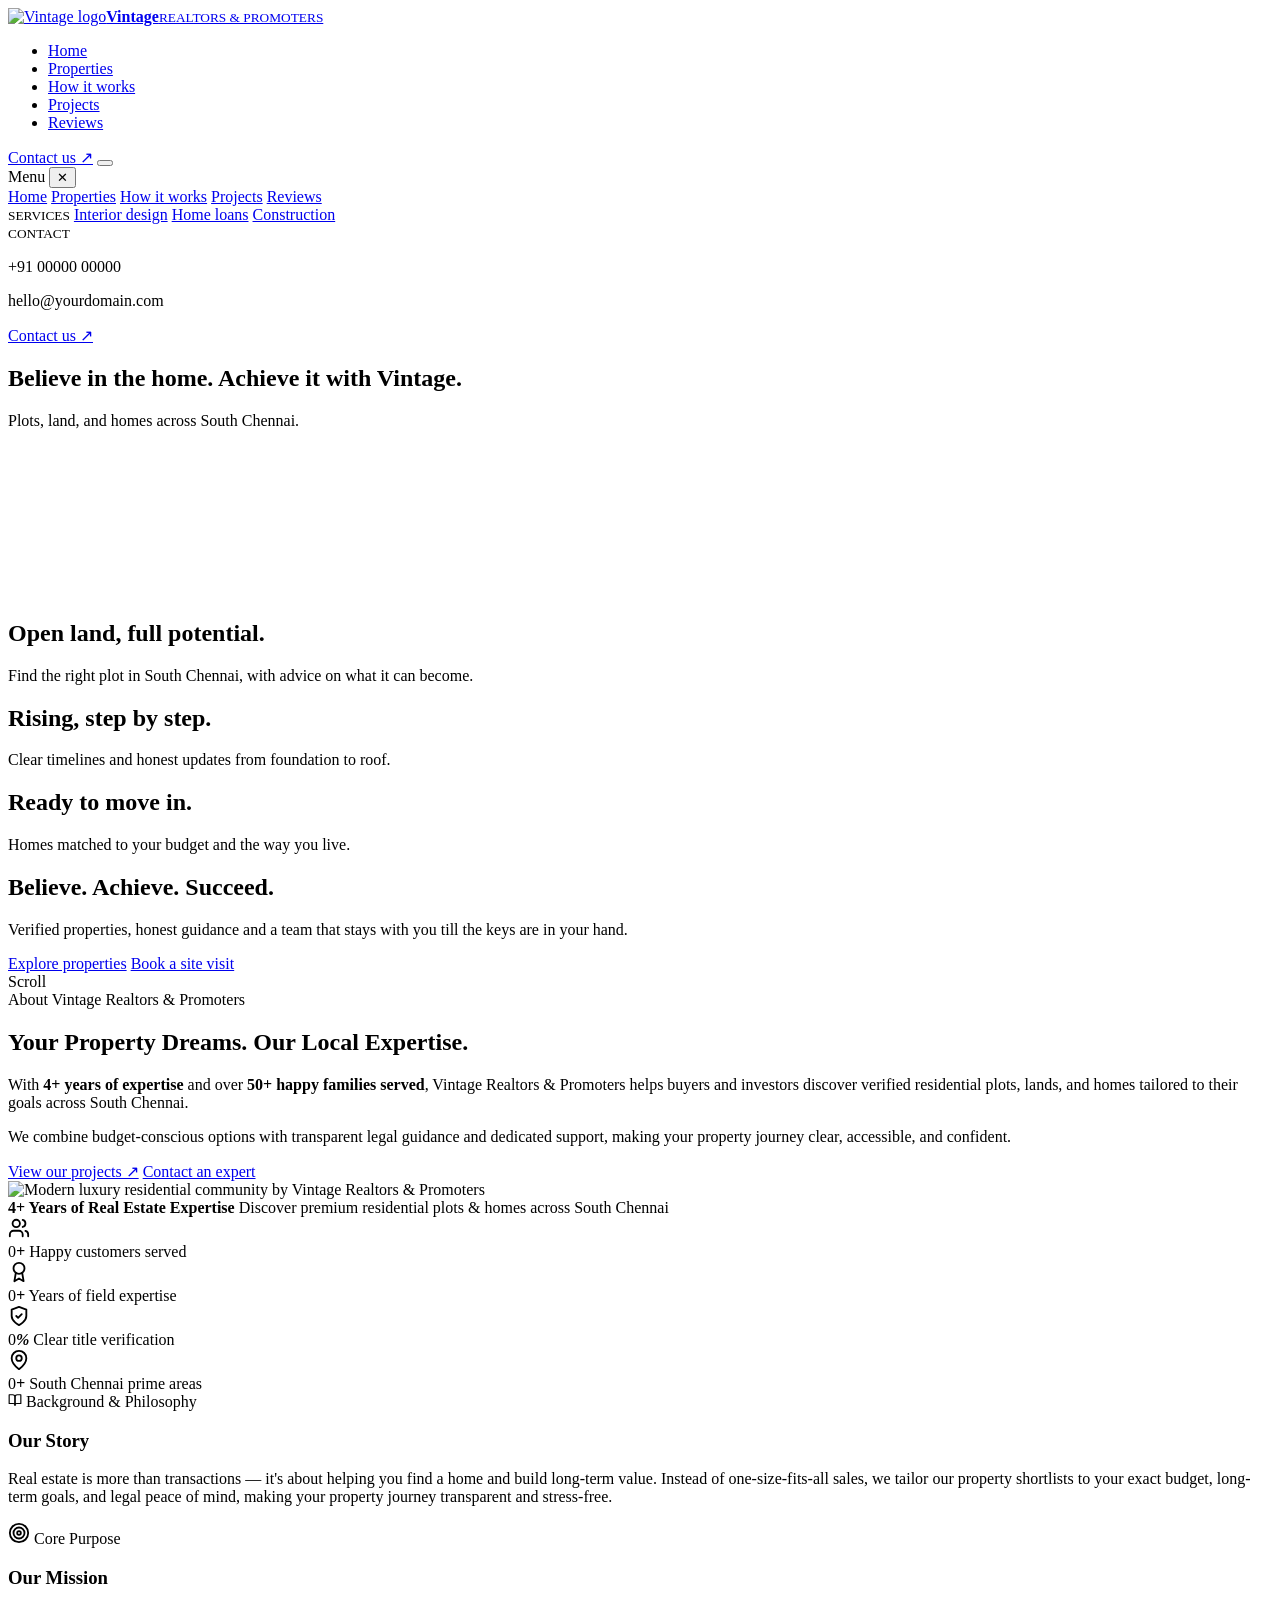
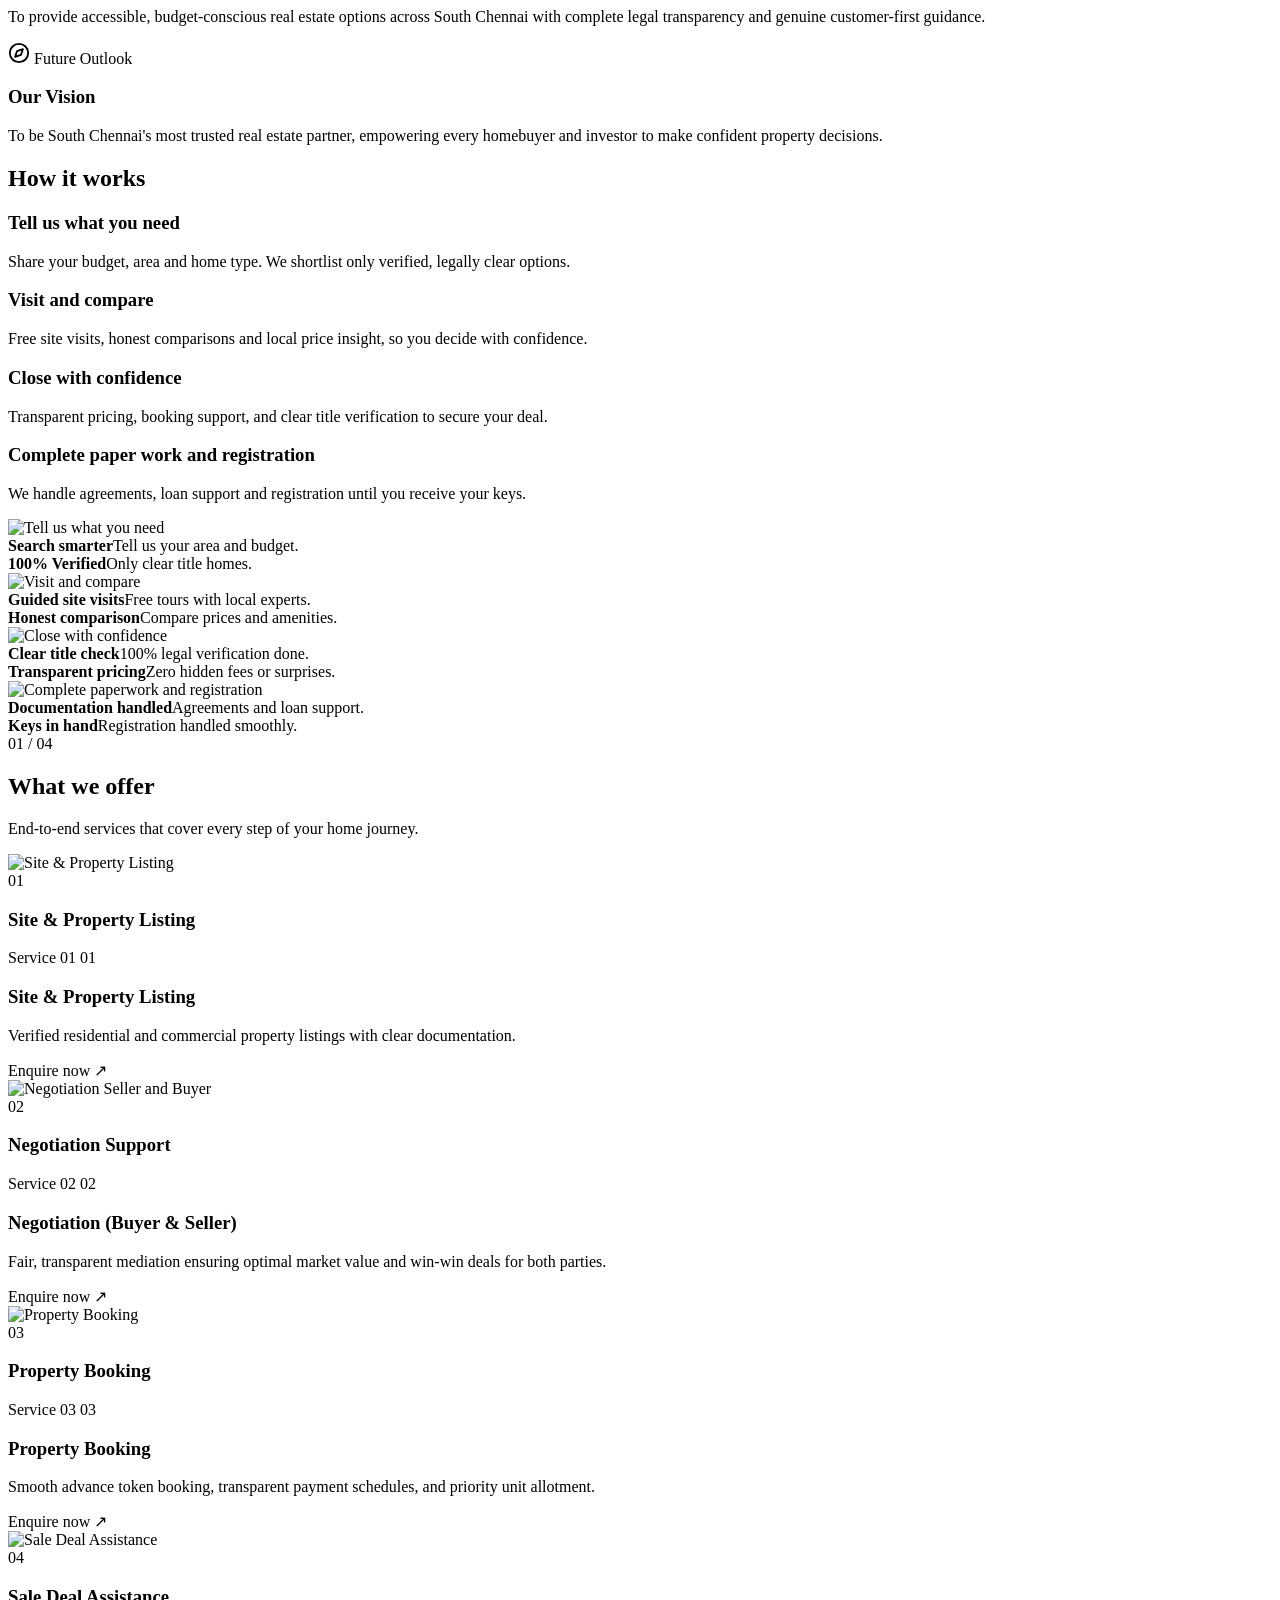
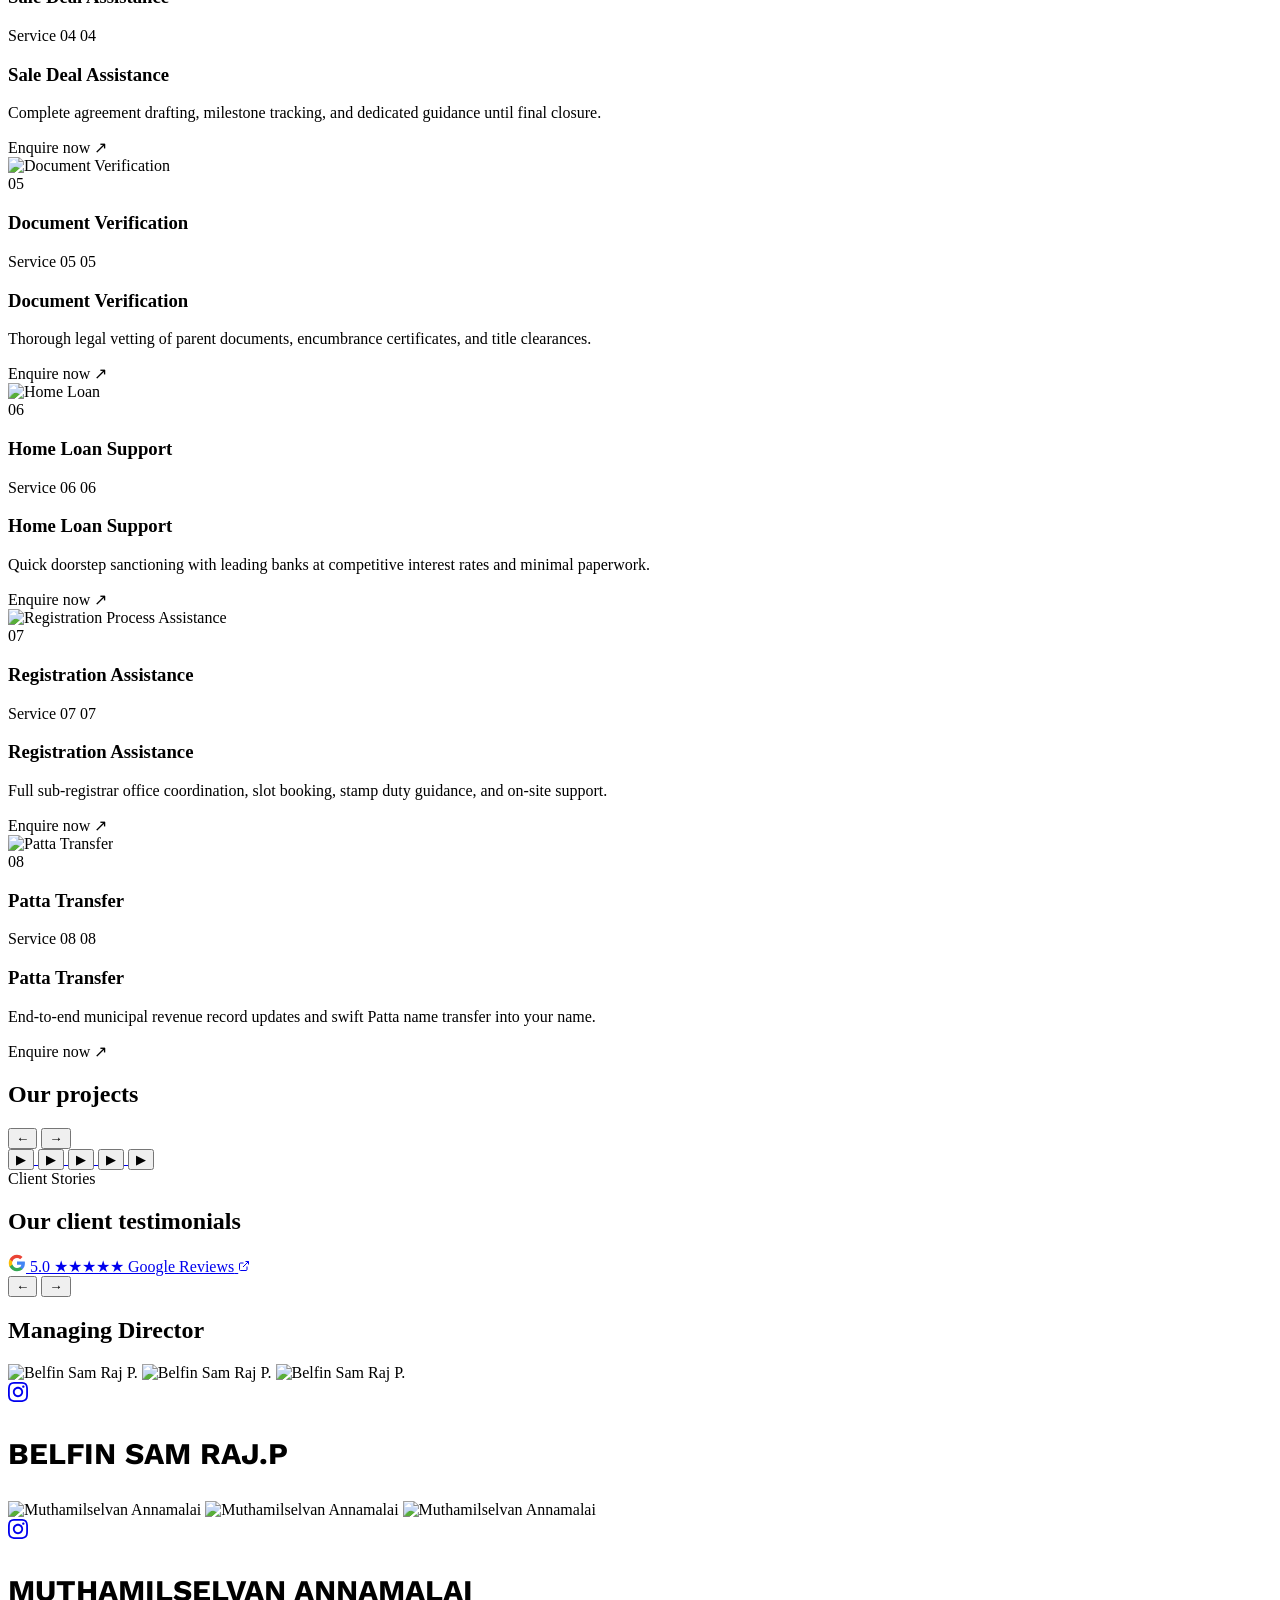
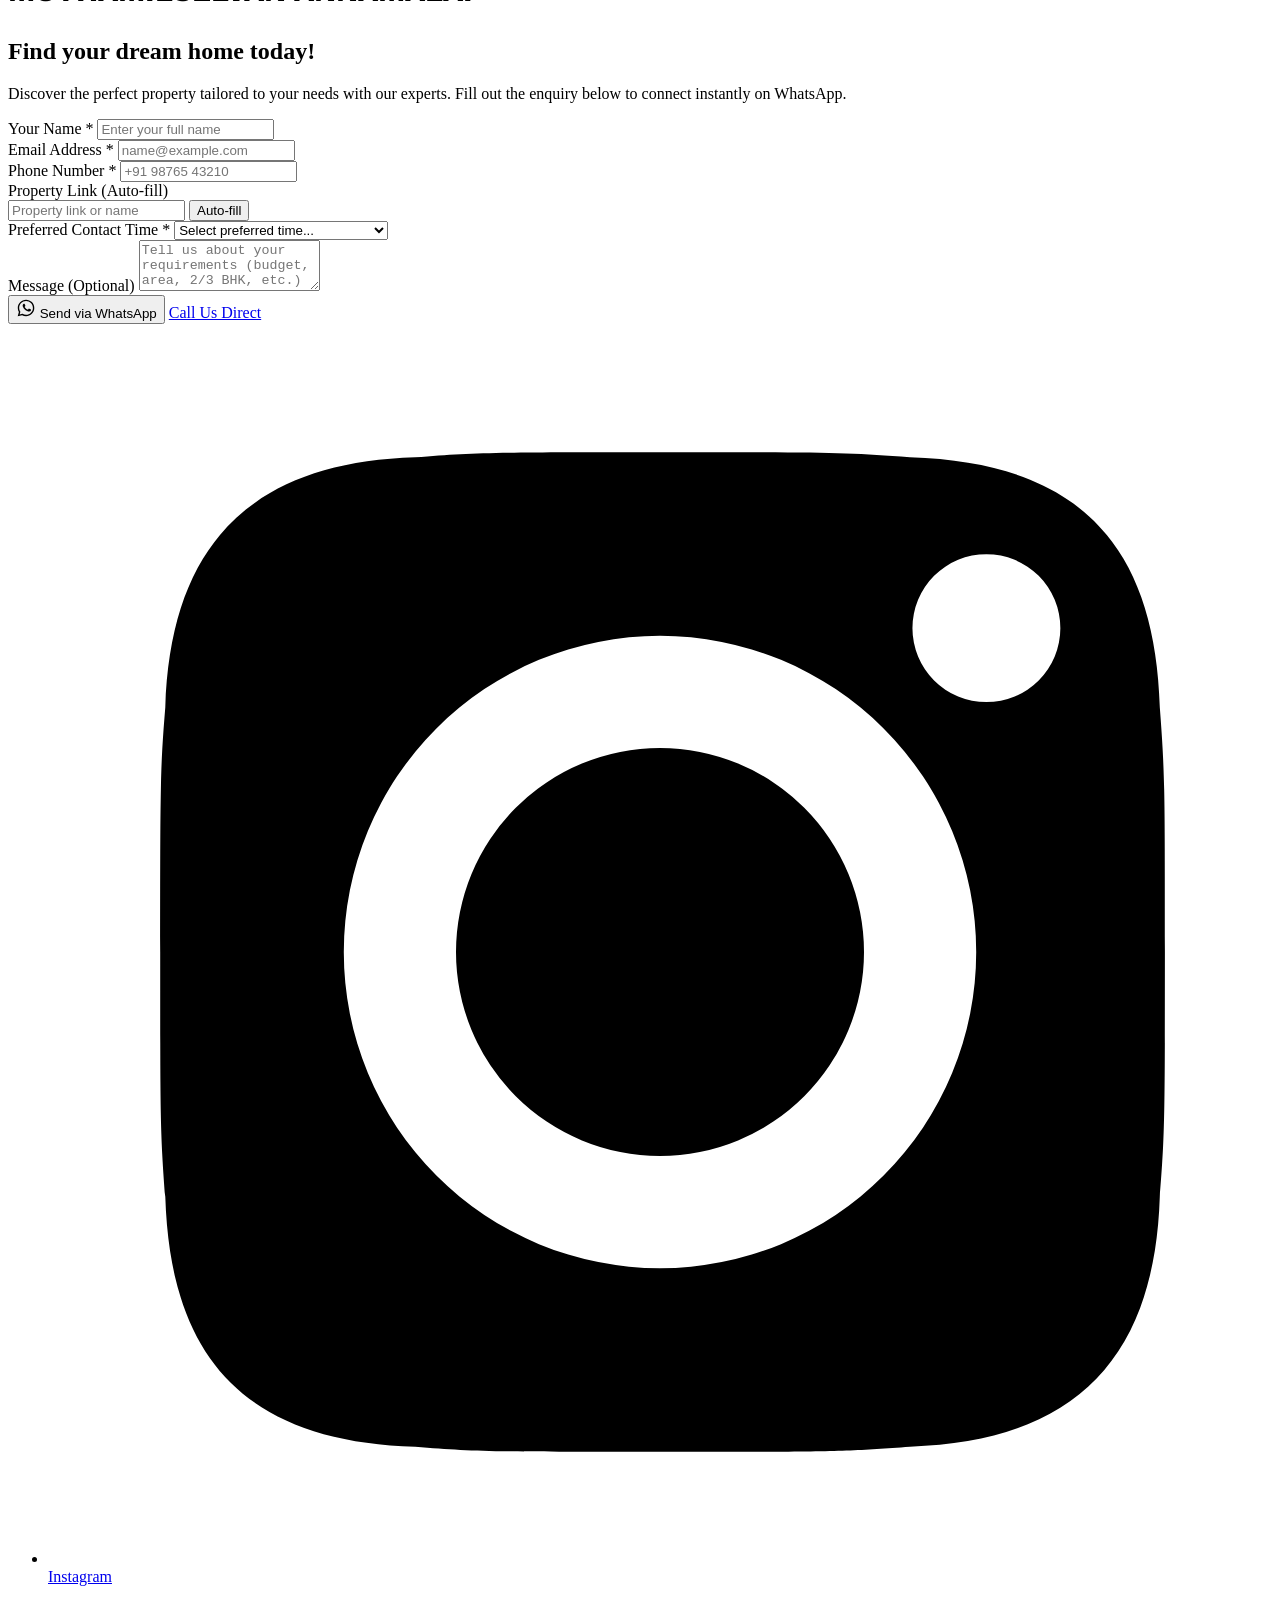
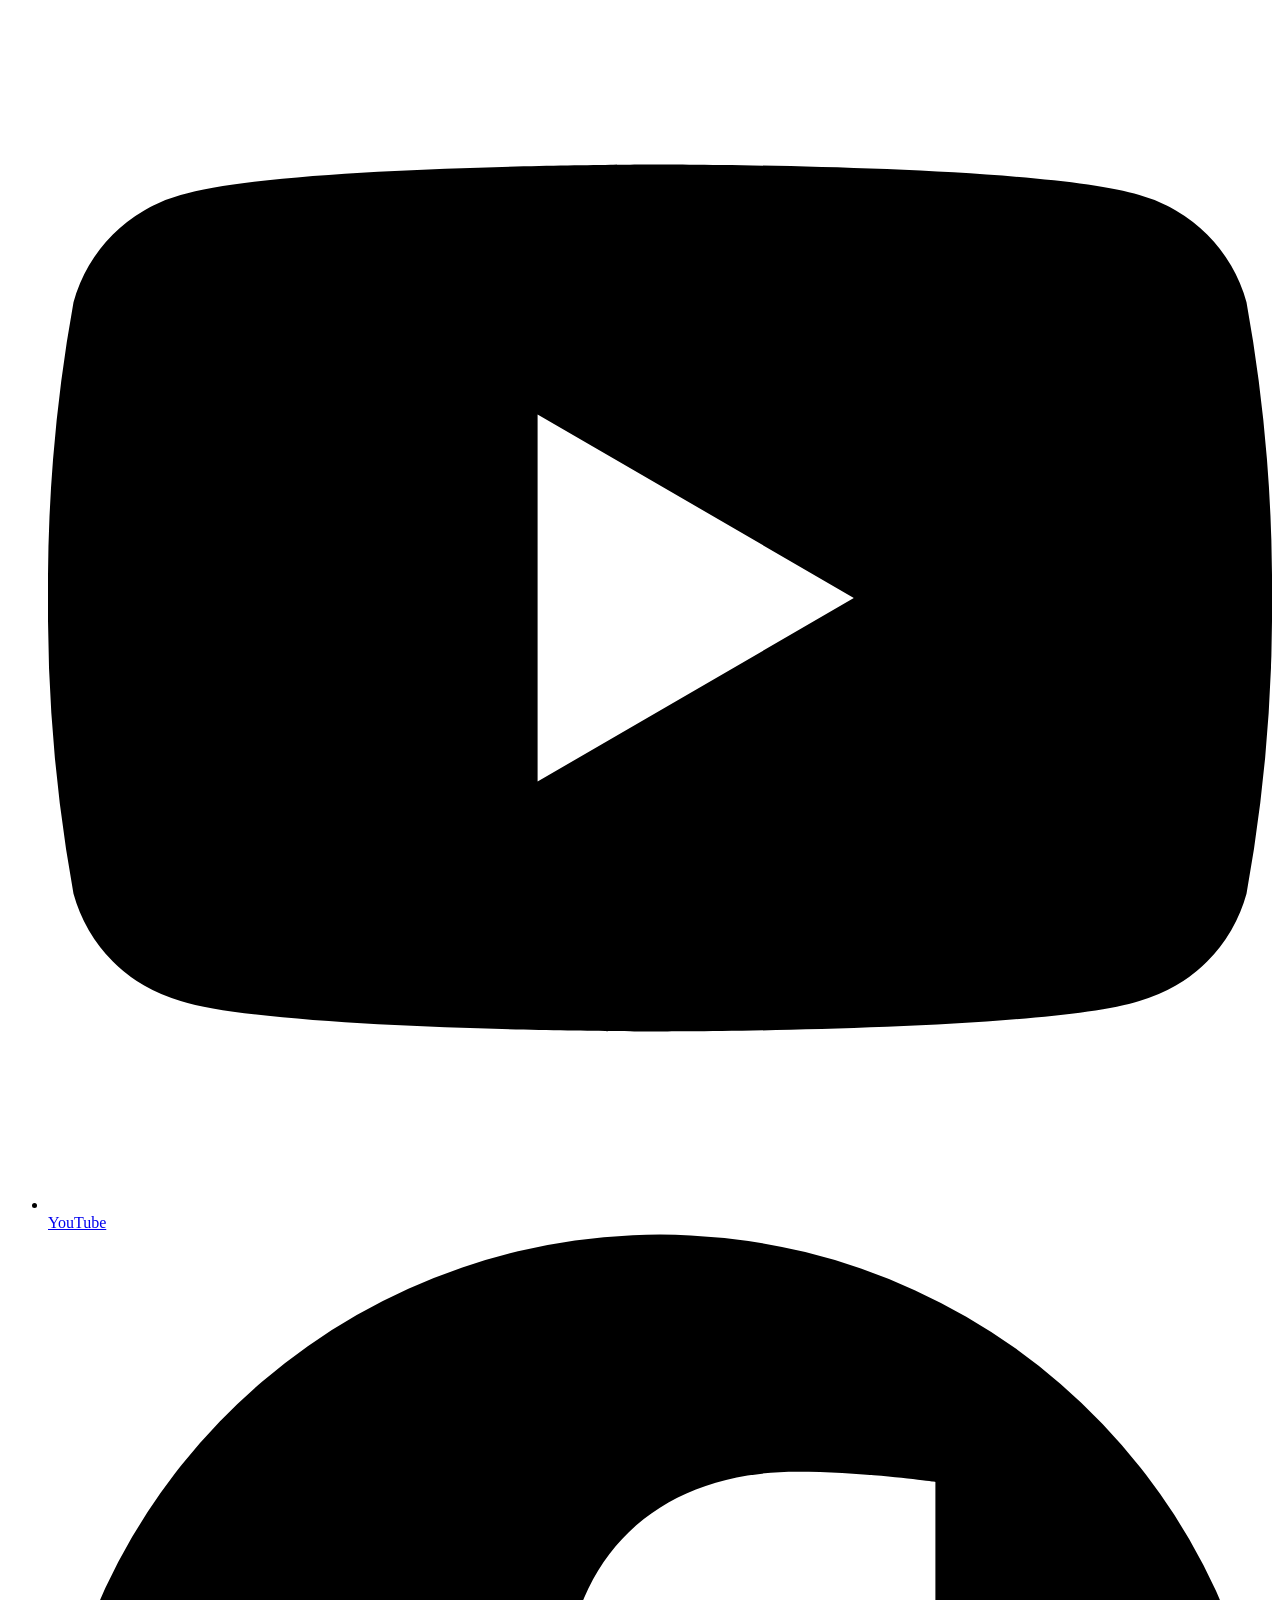
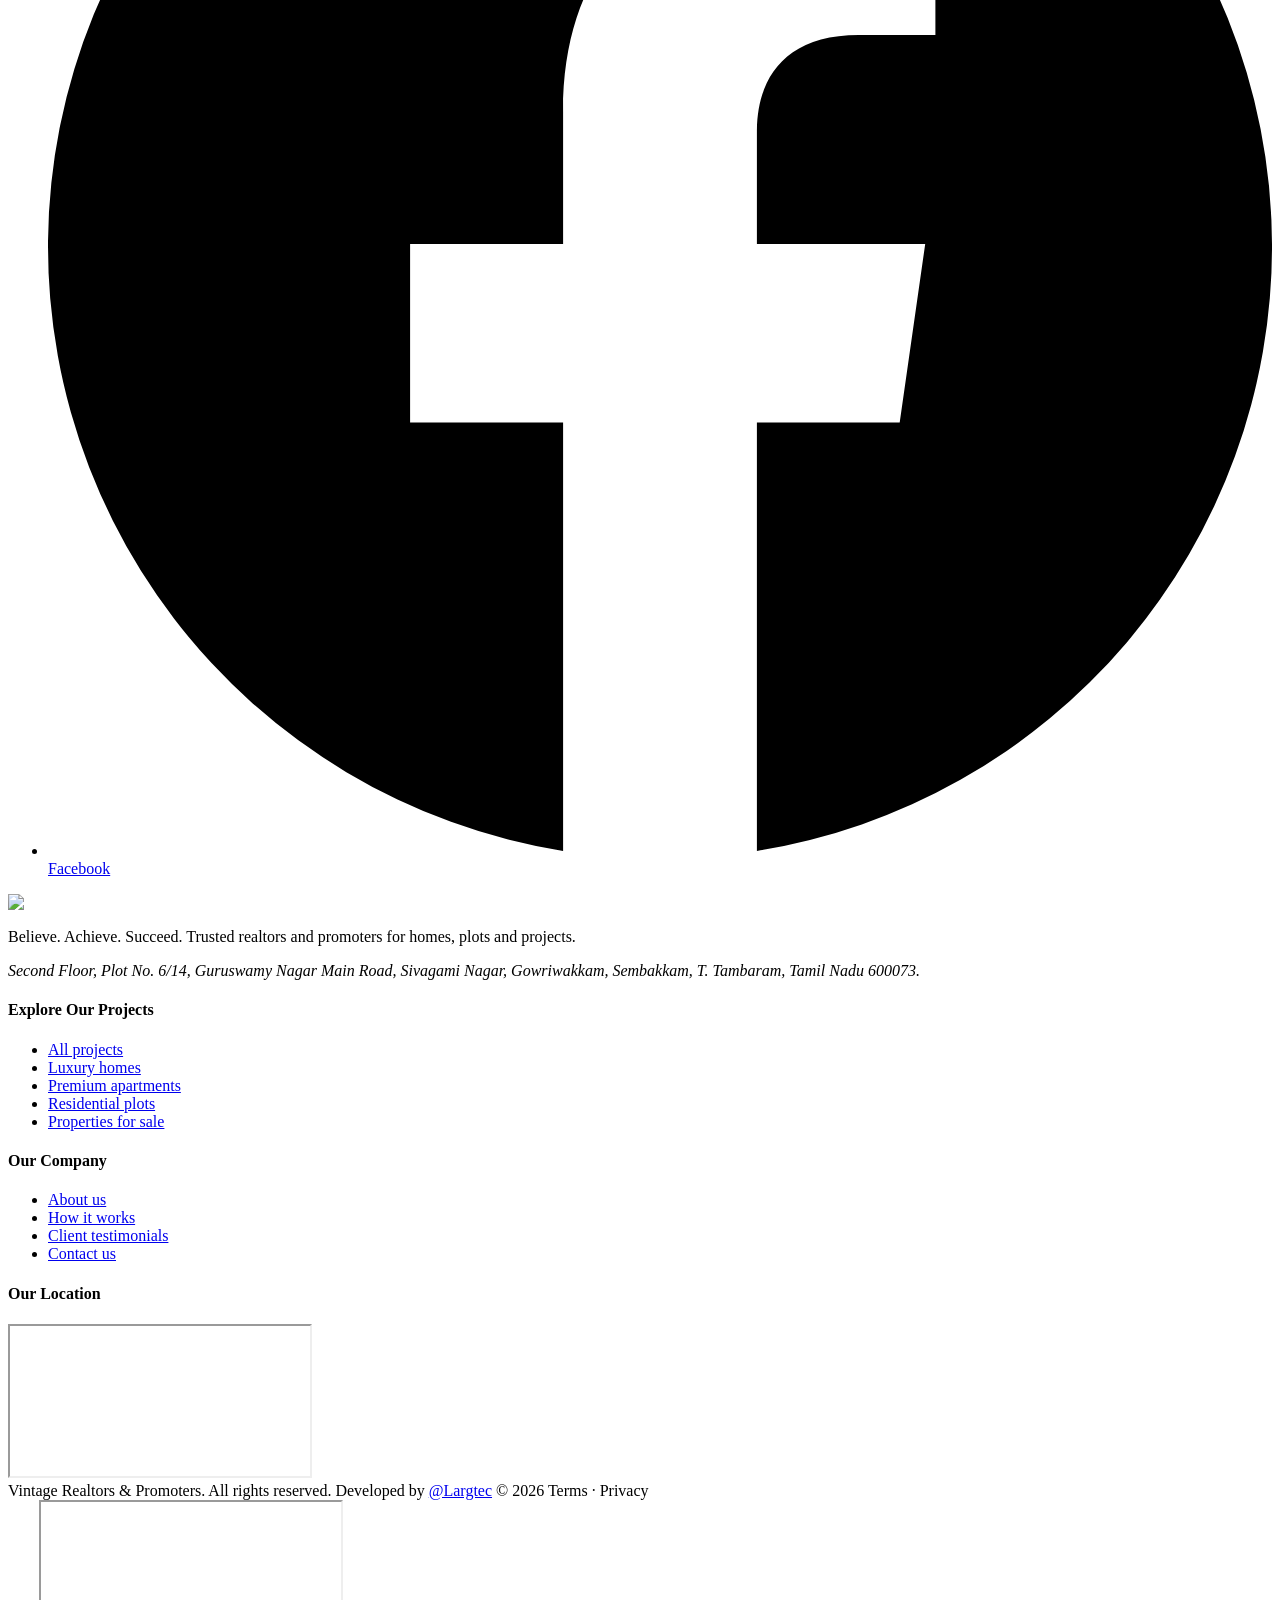
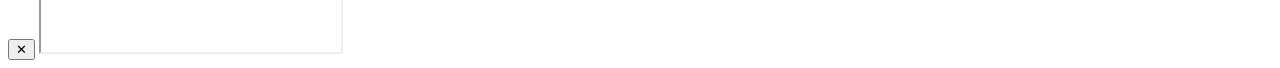
==== files/index.html @ ac621708 "feat: update footer location map and branding, and add new script, styles, and asset images" ====
<!DOCTYPE html>
<html lang="en">

<head>
  <meta charset="utf-8">
  <meta name="viewport" content="width=device-width, initial-scale=1">
  <title>Vintage Realtors & Promoters | Believe. Achieve. Succeed.</title>
  <link rel="icon" type="image/x-icon" href="./favicon.ico">
  <link rel="icon" type="image/png" sizes="32x32" href="./assets/main/favicon-32x32.png">
  <link rel="icon" type="image/jpeg" href="./assets/main/Logo.jpg">
  <link rel="apple-touch-icon" sizes="180x180" href="./assets/main/apple-touch-icon.png">
  <link href="https://fonts.googleapis.com/css2?family=Bevan&family=Playfair+Display:ital,wght@0,400;0,500;0,600;0,700;1,400&family=Work+Sans:wght@400;500;600;700&display=swap"
    rel="stylesheet">
  <link rel="stylesheet" href="./css/style.css">
  <link rel="stylesheet" href="./css/scrolling.css">
</head>

<body>
  <header id="hd">
    <div class="nav">
      <a href="#top" class="brand"><img src="./assets/main/Logo.jpg"
          alt="Vintage logo"><span><b>Vintage</b><small>REALTORS
            &amp;
            PROMOTERS</small></span></a>
      <ul class="nav-links">
        <li><a href="#top" class="nav-link active">Home</a></li>
        <li><a href="#featured" class="nav-link">Properties</a></li>
        <li><a href="#how" class="nav-link">How it works</a></li>
        <li><a href="#projects" class="nav-link">Projects</a></li>
        <li><a href="#reviews" class="nav-link">Reviews</a></li>
      </ul>
      <div class="nav-actions">
        <a href="#contact" class="btn contact-btn">Contact us ↗</a>
        <button class="menu-btn" id="menuBtn" aria-label="Open navigation menu" aria-expanded="false">
          <span class="bar b1"></span>
          <span class="bar b2"></span>
          <span class="bar b3"></span>
        </button>
      </div>
    </div>
  </header>

  <!-- Navigation Drawer -->
  <div class="drawer-overlay" id="drawerOverlay" aria-hidden="true"></div>
  <aside class="drawer" id="drawer" role="dialog" aria-modal="true" aria-label="Navigation drawer" aria-hidden="true">
    <div class="drawer-header">
      <span class="drawer-title">Menu</span>
      <button class="drawer-close" id="drawerClose" aria-label="Close menu">✕</button>
    </div>
    <div class="drawer-body">
      <nav class="drawer-nav">
        <a href="#top" class="drawer-link">Home</a>
        <a href="#featured" class="drawer-link">Properties</a>
        <a href="#how" class="drawer-link">How it works</a>
        <a href="#projects" class="drawer-link">Projects</a>
        <a href="#reviews" class="drawer-link">Reviews</a>
      </nav>
      <div class="drawer-section">
        <small class="drawer-subtitle">SERVICES</small>
        <a href="#featured" class="drawer-sublink">Interior design</a>
        <a href="#featured" class="drawer-sublink">Home loans</a>
        <a href="#featured" class="drawer-sublink">Construction</a>
      </div>
      <div class="drawer-section">
        <small class="drawer-subtitle">CONTACT</small>
        <p class="drawer-info">+91 00000 00000</p>
        <p class="drawer-info">hello@yourdomain.com</p>
      </div>
      <a href="#contact" class="btn drawer-cta">Contact us ↗</a>
    </div>
  </aside>

  <main id="top">
    <!-- HERO: card expands on scroll -->
    <!-- ===== SCROLL HERO (css/scrolling.css + js/scrolling.js) ===== -->
    <section class="sf" id="hero" data-frames="./assets/frames/f_{n}.webp" data-count="190" data-pad="3" data-first="1" data-header="hd"
      aria-label="Scroll film: an open plot of land becomes a finished home at dusk">
      <div class="sf-stage">
        <div class="sf-intro">
          <h1>Believe in the home. <span class="spring-dot">Achieve</span> it with Vintage<span class="spring-dot">.</span></h1>
          <p>Plots, land, and homes across South Chennai.</p>
        </div>
        <div class="sf-win"><canvas class="sf-canvas" role="img" aria-label="Aerial film: empty plot becomes a modern villa that glows at dusk"></canvas><div class="sf-warn"></div></div>
        <div class="sf-ui">
          <div class="sf-cards">
            <div class="sf-card"><h2>Open land, full potential.</h2><p>Find the right plot in South Chennai, with advice on what it can become.</p></div>
            <div class="sf-card"><h2>Rising, step by step.</h2><p>Clear timelines and honest updates from foundation to roof.</p></div>
            <div class="sf-card"><h2>Ready to move in.</h2><p>Homes matched to your budget and the way you live.</p></div>
            <div class="sf-card"><h2>Believe. Achieve. Succeed.</h2><p>Verified properties, honest guidance and a team that stays with you till the keys are in your hand.</p>
              <div class="sf-btns"><a class="btn" href="#featured">Explore properties</a> <a class="btn line" href="#contact">Book a site visit</a></div></div>
          </div>
        </div>
        <div class="sf-cue">Scroll</div>
        <div class="sf-loader"><div><span class="sf-bar"></span></div></div>
      </div>
    </section>


    <div id="rows"></div>

    <!-- WELCOME / ABOUT US -->
    <section class="welcome" id="about">
      <div class="wrap">
        <!-- ABOUT US & REAL ESTATE IMAGE -->
        <div class="wg">
          <div class="rv">
            <span class="welcome-tag">About Vintage Realtors &amp; Promoters</span>
            <h2>Your Property Dreams. <span>Our Local Expertise.</span></h2>
            <div class="welcome-text">
              <p>With <strong>4+ years of expertise</strong> and over <strong>50+ happy families served</strong>,
                Vintage Realtors &amp; Promoters helps buyers and investors discover verified residential plots, lands,
                and homes tailored to their goals across South Chennai.</p>
              <p>We combine budget-conscious options with transparent legal guidance and dedicated support, making your
                property journey clear, accessible, and confident.</p>
            </div>
            <div class="welcome-cta">
              <a class="btn" href="#projects">View our projects ↗</a>
              <a class="btn navy" href="#contact">Contact an expert</a>
            </div>
          </div>

          <div class="welcome-media">
            <div class="welcome-img-card">
              <img src="assets/main/about-us.jpg"
                alt="Modern luxury residential community by Vintage Realtors &amp; Promoters" loading="lazy"
                decoding="async">
              <div class="welcome-badge">
                <b>4+ Years of Real Estate Expertise</b>
                <span>Discover premium residential plots &amp; homes across South Chennai</span>
              </div>
            </div>
          </div>
        </div>

        <!-- STATS HIGHLIGHTS (Preserves data-n count-up animation) -->
        <div class="stg welcome-stats">
          <div class="st" tabindex="0">
            <div class="st-icon" aria-hidden="true">
              <svg viewBox="0 0 24 24" fill="none" stroke="currentColor" stroke-width="2" stroke-linecap="round"
                stroke-linejoin="round" width="22" height="22">
                <path d="M16 21v-2a4 4 0 0 0-4-4H6a4 4 0 0 0-4 4v2" />
                <circle cx="9" cy="7" r="4" />
                <path d="M22 21v-2a4 4 0 0 0-3-3.87" />
                <path d="M16 3.13a4 4 0 0 1 0 7.75" />
              </svg>
            </div>
            <strong><b data-n="50" style="font-weight:400">0</b><em>+</em></strong>
            <span>Happy customers served</span>
          </div>
          <div class="st" tabindex="0">
            <div class="st-icon" aria-hidden="true">
              <svg viewBox="0 0 24 24" fill="none" stroke="currentColor" stroke-width="2" stroke-linecap="round"
                stroke-linejoin="round" width="22" height="22">
                <circle cx="12" cy="8" r="6" />
                <path d="M15.477 12.89 17 22l-5-3-5 3 1.523-9.11" />
              </svg>
            </div>
            <strong><b data-n="4" style="font-weight:400">0</b><em>+</em></strong>
            <span>Years of field expertise</span>
          </div>
          <div class="st" tabindex="0">
            <div class="st-icon" aria-hidden="true">
              <svg viewBox="0 0 24 24" fill="none" stroke="currentColor" stroke-width="2" stroke-linecap="round"
                stroke-linejoin="round" width="22" height="22">
                <path d="M12 22s8-4 8-10V5l-8-3-8 3v7c0 6 8 10 8 10z" />
                <path d="m9 12 2 2 4-4" />
              </svg>
            </div>
            <strong><b data-n="100" style="font-weight:400">0</b><em>%</em></strong>
            <span>Clear title verification</span>
          </div>
          <div class="st" tabindex="0">
            <div class="st-icon" aria-hidden="true">
              <svg viewBox="0 0 24 24" fill="none" stroke="currentColor" stroke-width="2" stroke-linecap="round"
                stroke-linejoin="round" width="22" height="22">
                <path d="M20 10c0 6-8 12-8 12s-8-6-8-12a8 8 0 0 1 16 0Z" />
                <circle cx="12" cy="10" r="3" />
              </svg>
            </div>
            <strong><b data-n="25" style="font-weight:400">0</b><em>+</em></strong>
            <span>South Chennai prime areas</span>
          </div>
        </div>

        <!-- OUR STORY, OUR MISSION & OUR VISION -->
        <div class="welcome-grid-lower">
          <!-- OUR STORY -->
          <article class="welcome-story-card" tabindex="0">
            <div class="card-kicker">
              <svg class="kicker-svg" viewBox="0 0 24 24" fill="none" stroke="currentColor" stroke-width="2"
                stroke-linecap="round" stroke-linejoin="round" width="14" height="14" aria-hidden="true">
                <path d="M2 3h6a4 4 0 0 1 4 4v14a3 3 0 0 0-3-3H2z" />
                <path d="M22 3h-6a4 4 0 0 0-4 4v14a3 3 0 0 1 3-3h7z" />
              </svg>
              <span>Background &amp; Philosophy</span>
            </div>
            <h3>Our Story</h3>
            <p>Real estate is more than transactions — it's about helping you find a home and build long-term value.
              Instead of one-size-fits-all sales, we tailor our property shortlists to your exact budget, long-term
              goals, and legal peace of mind, making your property journey transparent and stress-free.</p>
          </article>

          <!-- MISSION & VISION -->
          <div class="welcome-mv-col">
            <!-- OUR MISSION -->
            <article class="mv-card mission" tabindex="0">
              <div class="mv-top">
                <span class="mv-icon" aria-hidden="true">
                  <svg viewBox="0 0 24 24" fill="none" stroke="currentColor" stroke-width="2" stroke-linecap="round"
                    stroke-linejoin="round" width="22" height="22">
                    <circle cx="12" cy="12" r="10" />
                    <circle cx="12" cy="12" r="6" />
                    <circle cx="12" cy="12" r="2" />
                  </svg>
                </span>
                <span class="mv-badge">Core Purpose</span>
              </div>
              <h3>Our Mission</h3>
              <p>To provide accessible, budget-conscious real estate options across South Chennai with complete legal
                transparency and genuine customer-first guidance.</p>
            </article>

            <!-- OUR VISION -->
            <article class="mv-card vision" tabindex="0">
              <div class="mv-top">
                <span class="mv-icon" aria-hidden="true">
                  <svg viewBox="0 0 24 24" fill="none" stroke="currentColor" stroke-width="2" stroke-linecap="round"
                    stroke-linejoin="round" width="22" height="22">
                    <circle cx="12" cy="12" r="10" />
                    <polygon points="16.24 7.76 14.12 14.12 7.76 16.24 9.88 9.88 16.24 7.76" />
                  </svg>
                </span>
                <span class="mv-badge">Future Outlook</span>
              </div>
              <h3>Our Vision</h3>
              <p>To be South Chennai's most trusted real estate partner, empowering every homebuyer and investor to make
                confident property decisions.</p>
            </article>
          </div>
        </div>
      </div>
    </section>

    <!-- PINNED HOW IT WORKS -->
    <div class="how" id="how">
      <div class="stick">
        <div>
          <h2>How it works</h2>
          <div class="steps-wrap" role="tablist" aria-label="How it works steps">
            <div class="step on" role="tab" tabindex="0" aria-selected="true" data-step="0">
              <h3>Tell us what you need</h3>
              <p>Share your budget, area and home type. We shortlist only verified, legally clear options.</p>
            </div>
            <div class="step" role="tab" tabindex="0" aria-selected="false" data-step="1">
              <h3>Visit and compare</h3>
              <p>Free site visits, honest comparisons and local price insight, so you decide with confidence.</p>
            </div>
            <div class="step" role="tab" tabindex="0" aria-selected="false" data-step="2">
              <h3>Close with confidence</h3>
              <p>Transparent pricing, booking support, and clear title verification to secure your deal.</p>
            </div>
            <div class="step" role="tab" tabindex="0" aria-selected="false" data-step="3">
              <h3>Complete paper work and registration</h3>
              <p>We handle agreements, loan support and registration until you receive your keys.</p>
            </div>
          </div>
        </div>
        <div class="bld" id="bld">
          <!-- Slide 0: Tell us what you need -->
          <div class="bld-slide on" data-slide="0">
            <img class="bld-img" src="./assets/How it works/Tell us what you need.jpg" alt="Tell us what you need"
              loading="eager" decoding="async">
            <div class="bld-shade"></div>
            <div class="fc" style="left:5%;top:12%"><b>Search smarter</b>Tell us your area and budget.</div>
            <div class="fc w" style="right:5%;bottom:12%"><b>100% Verified</b>Only clear title homes.</div>
          </div>
          <!-- Slide 1: Visit and compare -->
          <div class="bld-slide" data-slide="1">
            <img class="bld-img" src="./assets/How it works/Visit and compare.jpg" alt="Visit and compare"
              loading="lazy" decoding="async">
            <div class="bld-shade"></div>
            <div class="fc w" style="left:5%;top:12%"><b>Guided site visits</b>Free tours with local experts.</div>
            <div class="fc" style="right:5%;bottom:12%"><b>Honest comparison</b>Compare prices and amenities.</div>
          </div>
          <!-- Slide 2: Close with confidence -->
          <div class="bld-slide" data-slide="2">
            <img class="bld-img" src="./assets/How it works/Close with confidence.jpg" alt="Close with confidence"
              loading="lazy" decoding="async">
            <div class="bld-shade"></div>
            <div class="fc" style="left:5%;top:12%"><b>Clear title check</b>100% legal verification done.</div>
            <div class="fc w" style="right:5%;bottom:12%"><b>Transparent pricing</b>Zero hidden fees or surprises.</div>
          </div>
          <!-- Slide 3: Complete paper work and registration -->
          <div class="bld-slide" data-slide="3">
            <img class="bld-img" src="./assets/How it works/Complete paper work and registration.jpg"
              alt="Complete paperwork and registration" loading="lazy" decoding="async">
            <div class="bld-shade"></div>
            <div class="fc w" style="left:5%;top:12%"><b>Documentation handled</b>Agreements and loan support.</div>
            <div class="fc" style="right:5%;bottom:12%;background:var(--green)"><b>Keys in hand</b>Registration handled
              smoothly.</div>
          </div>
          <!-- Step Counter Badge -->
          <div class="bld-counter" aria-hidden="true">
            <span class="bld-current" id="bldCurrent">01</span>
            <span class="bld-sep">/</span>
            <span class="bld-total">04</span>
          </div>
        </div>
      </div>
    </div>

    <!-- OFFER (pinned scroll) -->
    <section class="offer" id="offerS">
      <div class="stick">
        <div class="ot" id="offerT">
          <h2>What we <span>offer</span></h2>
          <p>End-to-end services that cover every step of your home journey.</p>
        </div>
        <div class="og">
          <article class="oc" tabindex="0">
            <img src="assets/offers/1 Site_Property Listing.jpg" alt="Site &amp; Property Listing" loading="lazy"
              decoding="async">
            <div class="oc-bar">
              <span class="bar-num">01</span>
              <h3>Site &amp; Property Listing</h3>
            </div>
            <div class="oc-overlay">
              <div class="oc-top">
                <span class="oc-tag">Service 01</span>
                <span class="num">01</span>
              </div>
              <div class="oc-body">
                <h3>Site &amp; Property Listing</h3>
                <p>Verified residential and commercial property listings with clear documentation.</p>
              </div>
              <span class="oc-link">Enquire now ↗</span>
            </div>
          </article>

          <article class="oc" tabindex="0">
            <img src="assets/offers/2 Negotiation Seller and Buyer.jpg" alt="Negotiation Seller and Buyer"
              loading="lazy" decoding="async">
            <div class="oc-bar">
              <span class="bar-num">02</span>
              <h3>Negotiation Support</h3>
            </div>
            <div class="oc-overlay">
              <div class="oc-top">
                <span class="oc-tag">Service 02</span>
                <span class="num">02</span>
              </div>
              <div class="oc-body">
                <h3>Negotiation (Buyer &amp; Seller)</h3>
                <p>Fair, transparent mediation ensuring optimal market value and win-win deals for both parties.</p>
              </div>
              <span class="oc-link">Enquire now ↗</span>
            </div>
          </article>

          <article class="oc" tabindex="0">
            <img src="assets/offers/3 Property Booking.jpg" alt="Property Booking" loading="lazy" decoding="async">
            <div class="oc-bar">
              <span class="bar-num">03</span>
              <h3>Property Booking</h3>
            </div>
            <div class="oc-overlay">
              <div class="oc-top">
                <span class="oc-tag">Service 03</span>
                <span class="num">03</span>
              </div>
              <div class="oc-body">
                <h3>Property Booking</h3>
                <p>Smooth advance token booking, transparent payment schedules, and priority unit allotment.</p>
              </div>
              <span class="oc-link">Enquire now ↗</span>
            </div>
          </article>

          <article class="oc" tabindex="0">
            <img src="assets/offers/4 Sale Deal Assistance.jpg" alt="Sale Deal Assistance" loading="lazy"
              decoding="async">
            <div class="oc-bar">
              <span class="bar-num">04</span>
              <h3>Sale Deal Assistance</h3>
            </div>
            <div class="oc-overlay">
              <div class="oc-top">
                <span class="oc-tag">Service 04</span>
                <span class="num">04</span>
              </div>
              <div class="oc-body">
                <h3>Sale Deal Assistance</h3>
                <p>Complete agreement drafting, milestone tracking, and dedicated guidance until final closure.</p>
              </div>
              <span class="oc-link">Enquire now ↗</span>
            </div>
          </article>

          <article class="oc" tabindex="0">
            <img src="assets/offers/5 Document Verification.jpg" alt="Document Verification" loading="lazy"
              decoding="async">
            <div class="oc-bar">
              <span class="bar-num">05</span>
              <h3>Document Verification</h3>
            </div>
            <div class="oc-overlay">
              <div class="oc-top">
                <span class="oc-tag">Service 05</span>
                <span class="num">05</span>
              </div>
              <div class="oc-body">
                <h3>Document Verification</h3>
                <p>Thorough legal vetting of parent documents, encumbrance certificates, and title clearances.</p>
              </div>
              <span class="oc-link">Enquire now ↗</span>
            </div>
          </article>

          <article class="oc" tabindex="0">
            <img src="assets/offers/6 Home Loan.jpg" alt="Home Loan" loading="lazy" decoding="async">
            <div class="oc-bar">
              <span class="bar-num">06</span>
              <h3>Home Loan Support</h3>
            </div>
            <div class="oc-overlay">
              <div class="oc-top">
                <span class="oc-tag">Service 06</span>
                <span class="num">06</span>
              </div>
              <div class="oc-body">
                <h3>Home Loan Support</h3>
                <p>Quick doorstep sanctioning with leading banks at competitive interest rates and minimal paperwork.
                </p>
              </div>
              <span class="oc-link">Enquire now ↗</span>
            </div>
          </article>

          <article class="oc" tabindex="0">
            <img src="assets/offers/7 Registration Process Assistance.jpg" alt="Registration Process Assistance"
              loading="lazy" decoding="async">
            <div class="oc-bar">
              <span class="bar-num">07</span>
              <h3>Registration Assistance</h3>
            </div>
            <div class="oc-overlay">
              <div class="oc-top">
                <span class="oc-tag">Service 07</span>
                <span class="num">07</span>
              </div>
              <div class="oc-body">
                <h3>Registration Assistance</h3>
                <p>Full sub-registrar office coordination, slot booking, stamp duty guidance, and on-site support.</p>
              </div>
              <span class="oc-link">Enquire now ↗</span>
            </div>
          </article>

          <article class="oc" tabindex="0">
            <img src="assets/offers/8 Patta Transfer.jpg" alt="Patta Transfer" loading="lazy" decoding="async">
            <div class="oc-bar">
              <span class="bar-num">08</span>
              <h3>Patta Transfer</h3>
            </div>
            <div class="oc-overlay">
              <div class="oc-top">
                <span class="oc-tag">Service 08</span>
                <span class="num">08</span>
              </div>
              <div class="oc-body">
                <h3>Patta Transfer</h3>
                <p>End-to-end municipal revenue record updates and swift Patta name transfer into your name.</p>
              </div>
              <span class="oc-link">Enquire now ↗</span>
            </div>
          </article>
        </div>
      </div>
    </section>

    <!-- HORIZONTAL PROJECTS -->
    <section class="hz" id="projects" data-channel-id="UCPUhZW4C322AlGa2xT1Kvpg"
      data-channel-handle="@DreamHomesByVintage" data-api-key="" data-videos-api="">
      <div class="wrap">
        <div class="rh">
          <h2>Our projects</h2>
          <div>
            <button class="ar" data-t="hrow" data-d="-1" aria-label="Previous project">←</button>
            <button class="ar" data-t="hrow" data-d="1" aria-label="Next project">→</button>
          </div>
        </div>
      </div>
      <div class="hwrap">
        <div class="hrow" id="hrow">
          <a href="https://www.youtube.com/watch?v=pAA-Olu-ASU" data-yt="pAA-Olu-ASU" class="pj"
            style="--yt:url('https://i.ytimg.com/vi/pAA-Olu-ASU/hq720.jpg')"
            aria-label="Play Family &amp; Future video">
            <button class="play" aria-hidden="true" tabindex="-1">▶</button>
          </a>
          <a href="https://www.youtube.com/watch?v=kLUfwc-KSPs" data-yt="kLUfwc-KSPs" class="pj"
            style="--yt:url('https://i.ytimg.com/vi/kLUfwc-KSPs/hq720.jpg')" aria-label="Play Sithalapakkam flat video">
            <button class="play" aria-hidden="true" tabindex="-1">▶</button>
          </a>
          <a href="https://www.youtube.com/watch?v=mY8FxLLH-Tc" data-yt="mY8FxLLH-Tc" class="pj"
            style="--yt:url('https://i.ytimg.com/vi/mY8FxLLH-Tc/hq720.jpg')" aria-label="Play Madambakkam flat video">
            <button class="play" aria-hidden="true" tabindex="-1">▶</button>
          </a>
          <a href="https://www.youtube.com/watch?v=GQfatPNbdf8" data-yt="GQfatPNbdf8" class="pj"
            style="--yt:url('https://i.ytimg.com/vi/GQfatPNbdf8/hq720.jpg')" aria-label="Play Madambakkam tour video">
            <button class="play" aria-hidden="true" tabindex="-1">▶</button>
          </a>
          <a href="https://www.youtube.com/watch?v=-8_XgPVXVVQ" data-yt="-8_XgPVXVVQ" class="pj"
            style="--yt:url('https://i.ytimg.com/vi/-8_XgPVXVVQ/hq720.jpg')" aria-label="Play S.Kolathur flat video">
            <button class="play" aria-hidden="true" tabindex="-1">▶</button>
          </a>
        </div>
      </div>
    </section>

    <section class="tm" id="reviews" data-place-name="Vintage Realtors &amp; Promoters" data-place-id="" data-api-key="" data-reviews-api="">
      <div class="wrap">
        <div class="rh">
          <div class="rh-left">
            <span class="welcome-tag" style="margin-bottom:8px">Client Stories</span>
            <div class="rh-title-row">
              <h2>Our client testimonials</h2>
              <a class="google-rating-badge"
                href="https://www.google.com/search?q=Vintage+Realtors+%26+Promoters+Chennai+Reviews" target="_blank"
                rel="noopener noreferrer" title="View Vintage Realtors &amp; Promoters on Google Reviews">
                <svg class="g-icon" viewBox="0 0 24 24" width="18" height="18" aria-hidden="true">
                  <path fill="#4285F4"
                    d="M22.56 12.25c0-.78-.07-1.53-.2-2.25H12v4.26h5.92c-.26 1.37-1.04 2.53-2.21 3.31v2.77h3.57c2.08-1.92 3.28-4.74 3.28-8.09z" />
                  <path fill="#34A853"
                    d="M12 23c2.97 0 5.46-.98 7.28-2.66l-3.57-2.77c-.98.66-2.23 1.06-3.71 1.06-2.86 0-5.29-1.93-6.16-4.53H2.18v2.84C3.99 20.53 7.7 23 12 23z" />
                  <path fill="#FBBC05"
                    d="M5.84 14.09c-.22-.66-.35-1.36-.35-2.09s.13-1.43.35-2.09V7.06H2.18C1.43 8.55 1 10.22 1 12s.43 3.45 1.18 4.94l2.85-2.22.81-.63z" />
                  <path fill="#EA4335"
                    d="M12 5.38c1.62 0 3.06.56 4.21 1.64l3.15-3.15C17.45 2.09 14.97 1 12 1 7.7 1 3.99 3.47 2.18 7.06l3.66 2.84c.87-2.6 3.3-4.52 6.16-4.52z" />
                </svg>
                <span class="g-score">5.0</span>
                <span class="g-stars">★★★★★</span>
                <span class="g-label">Google Reviews</span>
                <svg class="g-ext" viewBox="0 0 24 24" width="12" height="12" fill="none" stroke="currentColor"
                  stroke-width="2" aria-hidden="true">
                  <path d="M18 13v6a2 2 0 0 1-2 2H5a2 2 0 0 1-2-2V8a2 2 0 0 1 2-2h6M15 3h6v6M10 14L21 3" />
                </svg>
              </a>
            </div>
          </div>
          <div class="nav-arrows">
            <button class="ar" data-t="tt" data-d="-1" aria-label="Previous reviews">←</button>
            <button class="ar" data-t="tt" data-d="1" aria-label="Next reviews">→</button>
          </div>
        </div>
        <div class="track" id="tt"></div>
      </div>
    </section>

    <section class="team ins" id="team">
      <div class="wrap">
        <div class="team-heading-wrap">
          <h2 class="team-single-heading">Managing Director</h2>
        </div>

        <div class="directors-grid">
          <!-- Profile 1 -->
          <div class="director-group">
            <div class="director-carousel" aria-label="Managing Director photo carousel">
              <div class="carousel-track">
                <img src="assets/How%20it%20works/director1%20belfinsamraj%201.jpg" alt="Belfin Sam Raj P."
                  class="carousel-slide active" loading="lazy">
                <img src="assets/How%20it%20works/director1%20belfinsamraj%203.jpg" alt="Belfin Sam Raj P."
                  class="carousel-slide" loading="lazy">
                <img src="assets/How%20it%20works/director1%20belfinsamraj%204.jpg" alt="Belfin Sam Raj P."
                  class="carousel-slide" loading="lazy">
              </div>
              <a href="https://www.instagram.com/belfin_sam_raj/" target="_blank" rel="noopener noreferrer"
                class="director-ig-link" aria-label="Instagram Profile">
                <svg viewBox="0 0 24 24" fill="currentColor" width="20" height="20" aria-hidden="true">
                  <path
                    d="M12 2.163c3.204 0 3.584.012 4.85.07 3.252.148 4.771 1.691 4.919 4.919.058 1.265.069 1.645.069 4.849 0 3.205-.012 3.584-.069 4.849-.149 3.225-1.664 4.771-4.919 4.919-1.266.058-1.644.07-4.85.07-3.204 0-3.584-.012-4.849-.07-3.26-.149-4.771-1.699-4.919-4.92-.058-1.265-.07-1.644-.07-4.849 0-3.204.013-3.583.07-4.849.149-3.227 1.664-4.771 4.919-4.919 1.266-.057 1.645-.069 4.849-.069zm0-2.163c-3.259 0-3.667.014-4.947.072-4.358.2-6.78 2.618-6.98 6.98-.059 1.281-.073 1.689-.073 4.948 0 3.259.014 3.668.072 4.948.2 4.358 2.618 6.78 6.98 6.98 1.281.058 1.689.072 4.948.072 3.259 0 3.668-.014 4.948-.072 4.354-.2 6.782-2.618 6.979-6.98.059-1.28.073-1.689.073-4.948 0-3.259-.014-3.667-.072-4.947-.196-4.354-2.617-6.78-6.979-6.98-1.281-.059-1.69-.073-4.949-.073zm0 5.838c-3.403 0-6.162 2.759-6.162 6.162s2.759 6.163 6.162 6.163 6.162-2.759 6.162-6.163c0-3.403-2.759-6.162-6.162-6.162zm0 10.162c-2.209 0-4-1.79-4-4 0-2.209 1.791-4 4-4s4 1.791 4 4c0 2.21-1.791 4-4 4zm6.406-11.845c-.796 0-1.441.645-1.441 1.44s.645 1.44 1.441 1.44c.795 0 1.439-.645 1.439-1.44s-.644-1.44-1.439-1.44z" />
                </svg>
              </a>
              <div class="carousel-dots">
                <span class="c-dot active" data-index="0" aria-label="Photo 1"></span>
                <span class="c-dot" data-index="2" aria-label="Photo 3"></span>
                <span class="c-dot" data-index="3" aria-label="Photo 4"></span>
              </div>
            </div>
            <h3 class="director-name" style="font-family: Work Sans, sans-serif;text-transform: uppercase;font-size: 30px;">Belfin Sam Raj.P</h3>
          </div>

          <!-- Profile 2 -->
          <div class="director-group">
            <div class="director-carousel" aria-label="Managing Director photo carousel">
              <div class="carousel-track">
                <img src="assets/How%20it%20works/director2%20muthamil%201.jpg" alt="Muthamilselvan Annamalai"
                  class="carousel-slide active" loading="lazy">
                <img src="assets/How%20it%20works/director2%20muthamil%203.jpg" alt="Muthamilselvan Annamalai"
                  class="carousel-slide" loading="lazy">
                <img src="assets/How%20it%20works/director2%20muthamil%204.jpeg" alt="Muthamilselvan Annamalai"
                  class="carousel-slide" loading="lazy">
              </div>
              <a href="https://www.instagram.com/muthamilselvan_annamalai/" target="_blank" rel="noopener noreferrer"
                class="director-ig-link" aria-label="Instagram Profile">
                <svg viewBox="0 0 24 24" fill="currentColor" width="20" height="20" aria-hidden="true">
                  <path
                    d="M12 2.163c3.204 0 3.584.012 4.85.07 3.252.148 4.771 1.691 4.919 4.919.058 1.265.069 1.645.069 4.849 0 3.205-.012 3.584-.069 4.849-.149 3.225-1.664 4.771-4.919 4.919-1.266.058-1.644.07-4.85.07-3.204 0-3.584-.012-4.849-.07-3.26-.149-4.771-1.699-4.919-4.92-.058-1.265-.07-1.644-.07-4.849 0-3.204.013-3.583.07-4.849.149-3.227 1.664-4.771 4.919-4.919 1.266-.057 1.645-.069 4.849-.069zm0-2.163c-3.259 0-3.667.014-4.947.072-4.358.2-6.78 2.618-6.98 6.98-.059 1.281-.073 1.689-.073 4.948 0 3.259.014 3.668.072 4.948.2 4.358 2.618 6.78 6.98 6.98 1.281.058 1.689.072 4.948.072 3.259 0 3.668-.014 4.948-.072 4.354-.2 6.782-2.618 6.979-6.98.059-1.28.073-1.689.073-4.948 0-3.259-.014-3.667-.072-4.947-.196-4.354-2.617-6.78-6.979-6.98-1.281-.059-1.69-.073-4.949-.073zm0 5.838c-3.403 0-6.162 2.759-6.162 6.162s2.759 6.163 6.162 6.163 6.162-2.759 6.162-6.163c0-3.403-2.759-6.162-6.162-6.162zm0 10.162c-2.209 0-4-1.79-4-4 0-2.209 1.791-4 4-4s4 1.791 4 4c0 2.21-1.791 4-4 4zm6.406-11.845c-.796 0-1.441.645-1.441 1.44s.645 1.44 1.441 1.44c.795 0 1.439-.645 1.439-1.44s-.644-1.44-1.439-1.44z" />
                </svg>
              </a>
              <div class="carousel-dots">
                <span class="c-dot active" data-index="0" aria-label="Photo 1"></span>
                <span class="c-dot" data-index="2" aria-label="Photo 3"></span>
                <span class="c-dot" data-index="3" aria-label="Photo 4"></span>
              </div>
            </div>
            <h3 class="director-name" style="font-family: Work Sans, sans-serif;text-transform: uppercase; font-size: 30px;">Muthamilselvan Annamalai</h3>
          </div>
        </div>
      </div>
    </section>


    <div class="wrap">
      <div class="cta rv" id="contact">
        <h2>Find your dream home today!</h2>
        <p>Discover the perfect property tailored to your needs with our experts. Fill out the enquiry below to connect
          instantly on WhatsApp.</p>

        <!-- ENQUIRY FORM -->
        <form class="enquiry-form" id="enquiryForm" data-whatsapp="910000000000" novalidate>
          <div class="form-grid">
            <!-- Name -->
            <div class="form-group">
              <label for="enqName">Your Name <span class="req">*</span></label>
              <input type="text" id="enqName" name="name" placeholder="Enter your full name" required
                autocomplete="name">
              <span class="form-err" id="enqNameErr"></span>
            </div>

            <!-- Email -->
            <div class="form-group">
              <label for="enqEmail">Email Address <span class="req">*</span></label>
              <input type="email" id="enqEmail" name="email" placeholder="name@example.com" required
                autocomplete="email">
              <span class="form-err" id="enqEmailErr"></span>
            </div>

            <!-- Phone Number -->
            <div class="form-group">
              <label for="enqPhone">Phone Number <span class="req">*</span></label>
              <input type="tel" id="enqPhone" name="phone" placeholder="+91 98765 43210" required autocomplete="tel">
              <span class="form-err" id="enqPhoneErr"></span>
            </div>

            <!-- Property Link -->
            <div class="form-group">
              <label for="enqPropLink">Property Link <span class="opt">(Auto-fill)</span></label>
              <div class="input-with-btn">
                <input type="text" id="enqPropLink" name="property_link" placeholder="Property link or name"
                  autocomplete="off">
                <button type="button" class="btn-autofill" id="enqAutoFillBtn" title="Auto-fill current property URL"
                  aria-label="Auto-fill current property URL">Auto-fill</button>
              </div>
              <span class="form-err" id="enqPropLinkErr"></span>
            </div>

            <!-- Preferred Contact Time -->
            <div class="form-group form-group-full">
              <label for="enqTime">Preferred Contact Time <span class="req">*</span></label>
              <select id="enqTime" name="preferred_time" required>
                <option value="" disabled selected>Select preferred time...</option>
                <option value="Anytime (Immediate)">Anytime (Immediate)</option>
                <option value="Morning (9:00 AM – 12:00 PM)">Morning (9:00 AM – 12:00 PM)</option>
                <option value="Afternoon (12:00 PM – 4:00 PM)">Afternoon (12:00 PM – 4:00 PM)</option>
                <option value="Evening (4:00 PM – 8:00 PM)">Evening (4:00 PM – 8:00 PM)</option>
                <option value="Weekend (Saturday / Sunday)">Weekend (Saturday / Sunday)</option>
              </select>
              <span class="form-err" id="enqTimeErr"></span>
            </div>

            <!-- Message -->
            <div class="form-group form-group-full">
              <label for="enqMsg">Message <span class="opt">(Optional)</span></label>
              <textarea id="enqMsg" name="message" rows="3"
                placeholder="Tell us about your requirements (budget, area, 2/3 BHK, etc.)"></textarea>
              <span class="form-err" id="enqMsgErr"></span>
            </div>
          </div>

          <!-- Form Actions -->
          <div class="form-actions">
            <button type="submit" class="btn enq-btn-send" id="enqSubmitBtn">
              <svg class="wa-icon" viewBox="0 0 24 24" width="20" height="20" fill="currentColor" aria-hidden="true">
                <path
                  d="M12.04 2C6.58 2 2.13 6.45 2.13 11.91C2.13 13.66 2.59 15.36 3.45 16.86L2.05 22L7.3 20.62C8.75 21.41 10.38 21.83 12.04 21.83C17.5 21.83 21.95 17.38 21.95 11.92C21.95 9.27 20.92 6.78 19.05 4.91C17.18 3.03 14.69 2 12.04 2M12.05 3.67C14.25 3.67 16.31 4.53 17.87 6.09C19.42 7.65 20.28 9.72 20.28 11.92C20.28 16.46 16.58 20.15 12.04 20.15C10.56 20.15 9.11 19.76 7.85 19L7.55 18.83L4.43 19.65L5.26 16.61L5.06 16.29C4.24 15 3.8 13.47 3.8 11.91C3.81 7.37 7.5 3.67 12.05 3.67M9.53 7.03C9.36 7.03 9.09 7.09 8.87 7.33C8.65 7.57 8.02 8.16 8.02 9.36C8.02 10.56 8.9 11.71 9.02 11.88C9.14 12.05 10.76 14.54 13.23 15.61C13.82 15.86 14.28 16.02 14.64 16.13C15.23 16.32 15.77 16.29 16.2 16.23C16.68 16.16 17.68 15.63 17.88 15.05C18.09 14.47 18.09 13.98 18.03 13.87C17.96 13.77 17.8 13.71 17.54 13.58C17.29 13.46 16.04 12.84 15.81 12.76C15.58 12.67 15.41 12.63 15.24 12.88C15.07 13.14 14.59 13.71 14.45 13.88C14.3 14.05 14.16 14.07 13.91 13.94C13.65 13.82 12.83 13.55 11.85 12.68C11.09 12 10.57 11.16 10.42 10.91C10.28 10.66 10.41 10.52 10.54 10.39C10.65 10.28 10.79 10.1 10.92 9.95C11.05 9.8 11.09 9.69 11.18 9.52C11.26 9.35 11.22 9.21 11.16 9.08C11.09 8.96 10.61 7.78 10.41 7.29C10.21 6.81 10.01 6.88 9.85 6.87C9.7 6.87 9.53 6.87 9.53 7.03Z" />
              </svg>
              <span>Send via WhatsApp</span>
            </button>
            <a class="btn line" href="tel:+910000000000">Call Us Direct</a>
          </div>
          <div class="form-status" id="enqFormStatus" role="status" aria-live="polite"></div>
        </form>

        <ul class="social">
          <li class="ig" style="--i:#833ab4; --j:#fd1d1d; --k:#fcb045">
            <a href="https://www.instagram.com/vintagerealtorsandpromoters/?hl=en" target="_blank" rel="noopener"
              aria-label="Instagram">
              <svg viewBox="0 0 24 24">
                <path
                  d="M12 2.2c3.2 0 3.6 0 4.9.1 3.3.1 4.8 1.7 4.9 4.9.1 1.3.1 1.6.1 4.8s0 3.6-.1 4.8c-.1 3.2-1.7 4.8-4.9 4.9-1.3.1-1.6.1-4.9.1-3.2 0-3.6 0-4.8-.1-3.3-.1-4.8-1.7-4.9-4.9-.1-1.3-.1-1.6-.1-4.8s0-3.6.1-4.8C2.4 4 4 2.4 7.2 2.3 8.4 2.2 8.8 2.2 12 2.2zm0 3.6a6.2 6.2 0 1 0 0 12.4 6.2 6.2 0 0 0 0-12.4zm0 10.2a4 4 0 1 1 0-8 4 4 0 0 1 0 8zm6.4-11.8a1.4 1.4 0 1 0 0 2.9 1.4 1.4 0 0 0 0-2.9z" />
              </svg>
              <span class="title">Instagram</span>
            </a>
          </li>
          <li style="--i:#ff0000; --j:#b80000">
            <a href="https://www.youtube.com/@DreamHomesByVintage" target="_blank" rel="noopener" aria-label="YouTube">
              <svg viewBox="0 0 24 24">
                <path
                  d="M23.5 6.2a3 3 0 0 0-2.1-2.1C19.5 3.5 12 3.5 12 3.5s-7.5 0-9.4.6A3 3 0 0 0 .5 6.2 31.3 31.3 0 0 0 0 12a31.3 31.3 0 0 0 .5 5.8 3 3 0 0 0 2.1 2.1c1.9.6 9.4.6 9.4.6s7.5 0 9.4-.6a3 3 0 0 0 2.1-2.1A31.3 31.3 0 0 0 24 12a31.3 31.3 0 0 0-.5-5.8zM9.6 15.6V8.4L15.8 12l-6.2 3.6z" />
              </svg>
              <span class="title">YouTube</span>
            </a>
          </li>
          <li style="--i:#1877f2; --j:#0a58d4">
            <a href="https://www.facebook.com/profile.php?id=61572916246679" target="_blank" rel="noopener"
              aria-label="Facebook">
              <svg viewBox="0 0 24 24">
                <path
                  d="M24 12a12 12 0 1 0-13.9 11.9v-8.4h-3V12h3V9.4c0-3 1.8-4.7 4.6-4.7 1.3 0 2.7.2 2.7.2v3h-1.5c-1.5 0-2 .9-2 1.9V12h3.3l-.5 3.5h-2.8v8.4A12 12 0 0 0 24 12z" />
              </svg>
              <span class="title">Facebook</span>
            </a>
          </li>
        </ul>
      </div>
    </div>
  </main>

  <footer>
    <div class="wrap">
      <div class="fg">
        <div class="fg-col fg-brand">
          <a href="#top" class="brand" style="color:#fff"><img src="./assets/main/Logo.jpg"
              alt="Vintage Realtors &amp; Promoters logo"><span><b>Vintage</b></span></a>
          <p class="fg-about">Believe. Achieve. Succeed. Trusted realtors and promoters for homes, plots and projects.
          </p>
          <address class="fg-address">Second Floor, Plot No. 6/14, Guruswamy Nagar Main Road, Sivagami Nagar,
            Gowriwakkam, Sembakkam, T. Tambaram, Tamil Nadu 600073.</address>
        </div>
        <div class="fg-col">
          <h4>Explore Our Projects</h4>
          <ul>
            <li><a href="#projects">All projects</a></li>
            <li><a href="#projects">Luxury homes</a></li>
            <li><a href="#projects">Premium apartments</a></li>
            <li><a href="#projects">Residential plots</a></li>
            <li><a href="#featured">Properties for sale</a></li>
          </ul>
        </div>
        <div class="fg-col">
          <h4>Our Company</h4>
          <ul>
            <li><a href="#about">About us</a></li>
            <li><a href="#how">How it works</a></li>
            <li><a href="#reviews">Client testimonials</a></li>
            <li><a href="#contact">Contact us</a></li>
          </ul>
        </div>
        <div class="fg-col fg-map">
          <h4>Our Location</h4>
          <div class="fg-map-embed">
            <iframe title="Vintage Realtors &amp; Promoters location map"
              src="https://maps.google.com/maps?q=Vintage%20Realtors%20%26%20Promoters%2C%20Guruswamy%20Nagar%20Main%20Road%2C%20Sivagami%20Nagar%2C%20Gowriwakkam%2C%20Sembakkam%2C%20Tambaram%2C%20Chennai%2C%20Tamil%20Nadu%20600073&t=&z=15&ie=UTF8&iwloc=&output=embed"
              loading="lazy" referrerpolicy="no-referrer-when-downgrade" allowfullscreen></iframe>
          </div>
        </div>
      </div>
      <div class="fb">
        <span>Vintage Realtors &amp; Promoters. All rights reserved. Developed by <a href="https://largtec.com/" target="_blank" rel="noopener noreferrer">@Largtec</a> © 2026</span>
        <span>Terms · Privacy</span>
      </div>
    </div>
  </footer>

  <div class="vmodal" id="vmodal" role="dialog" aria-modal="true" aria-label="Project video">
    <div class="vbox">
      <button class="vclose" id="vclose" aria-label="Close video">✕</button>
      <iframe id="vframe" title="Vintage project video"
        allow="accelerometer; autoplay; clipboard-write; encrypted-media; gyroscope; picture-in-picture" allowfullscreen
        referrerpolicy="strict-origin-when-cross-origin"></iframe>
    </div>
  </div>
  <script src="./js/scrolling.js"></script>
  <script src="./js/script.js"></script>
</body>

</html>
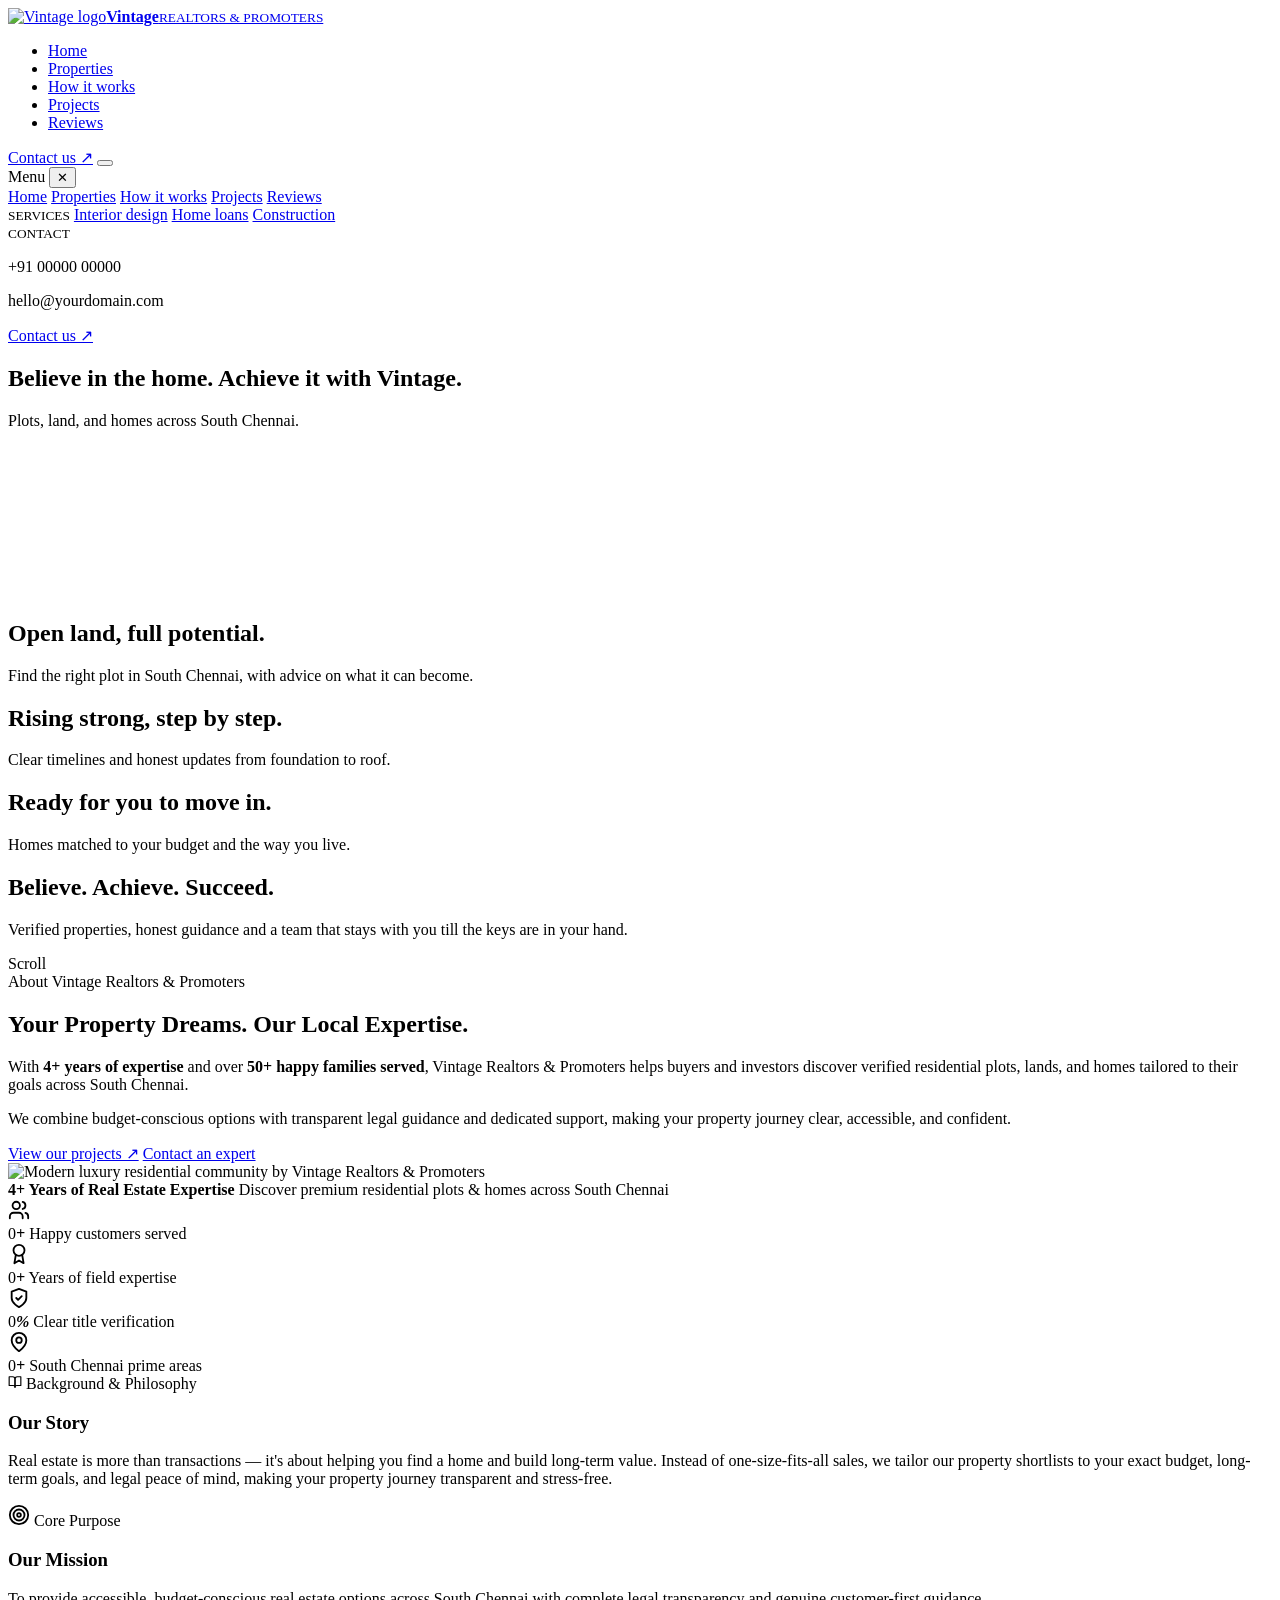
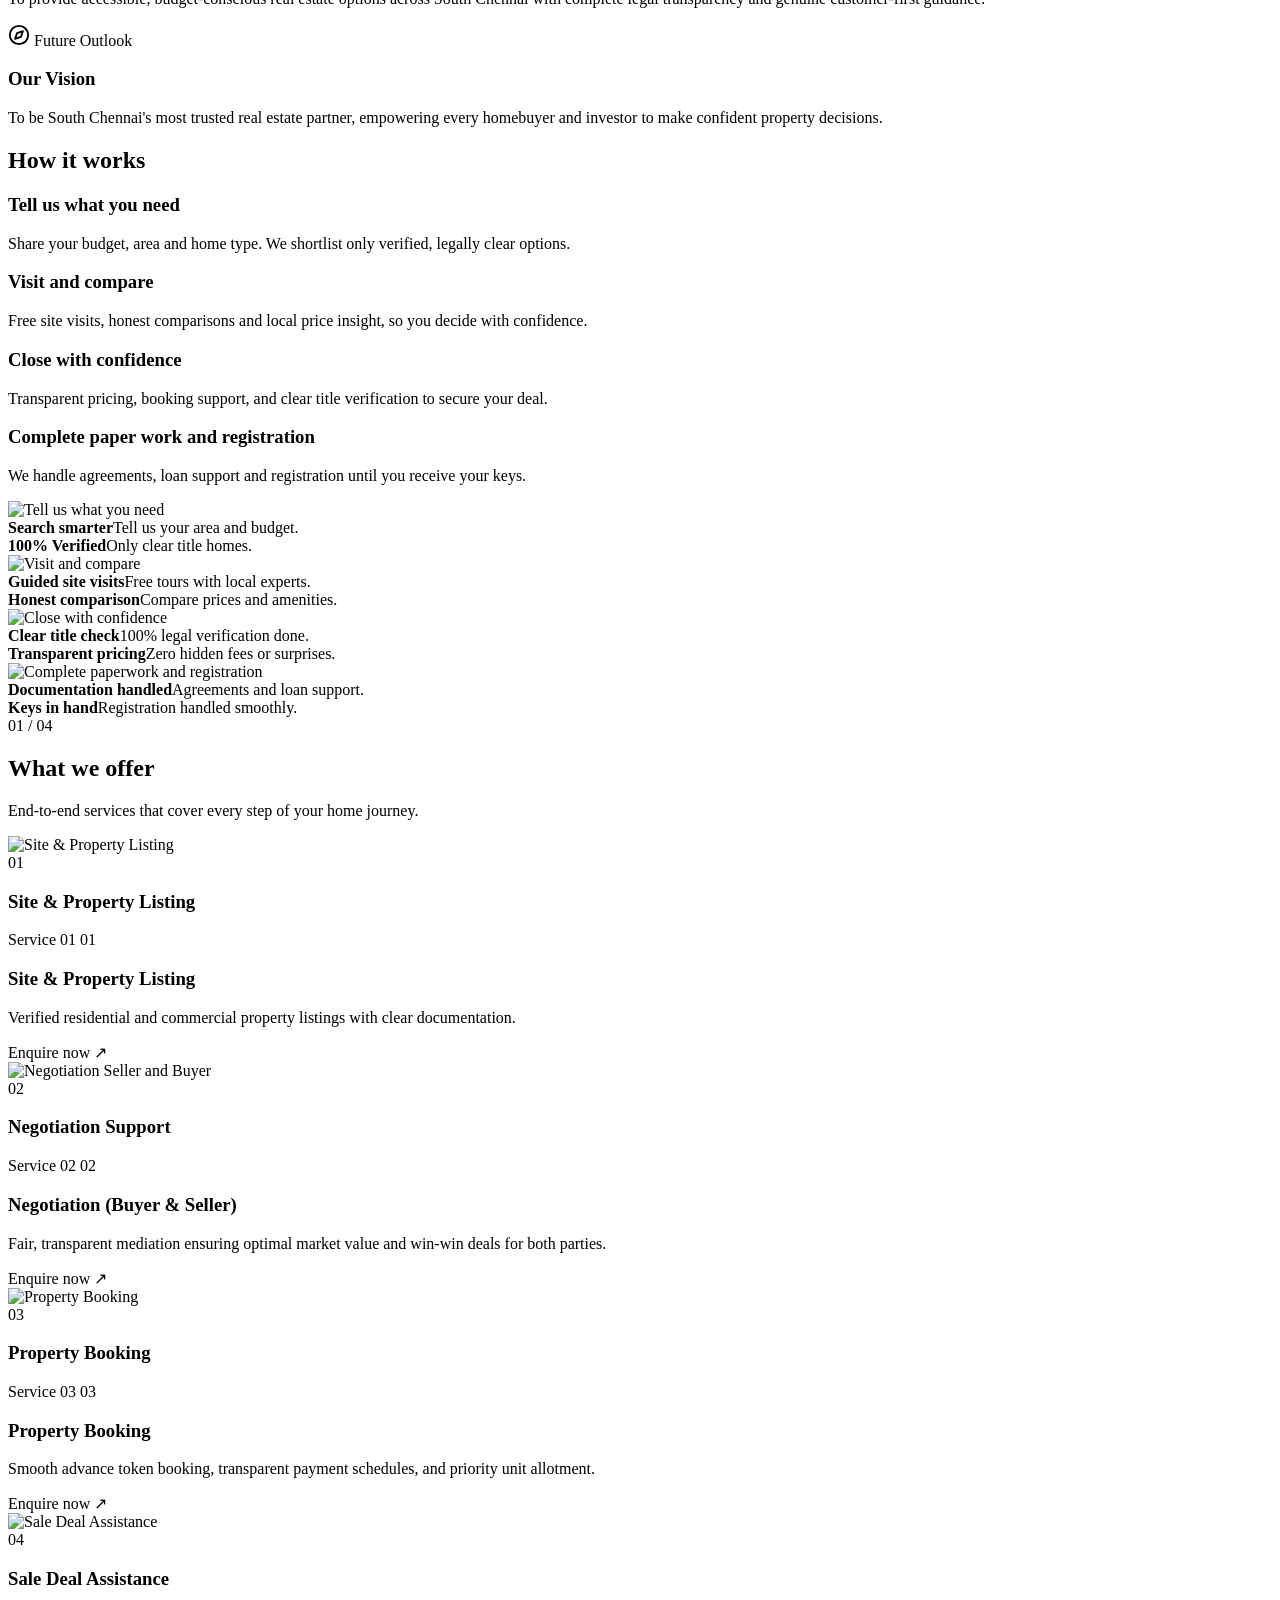
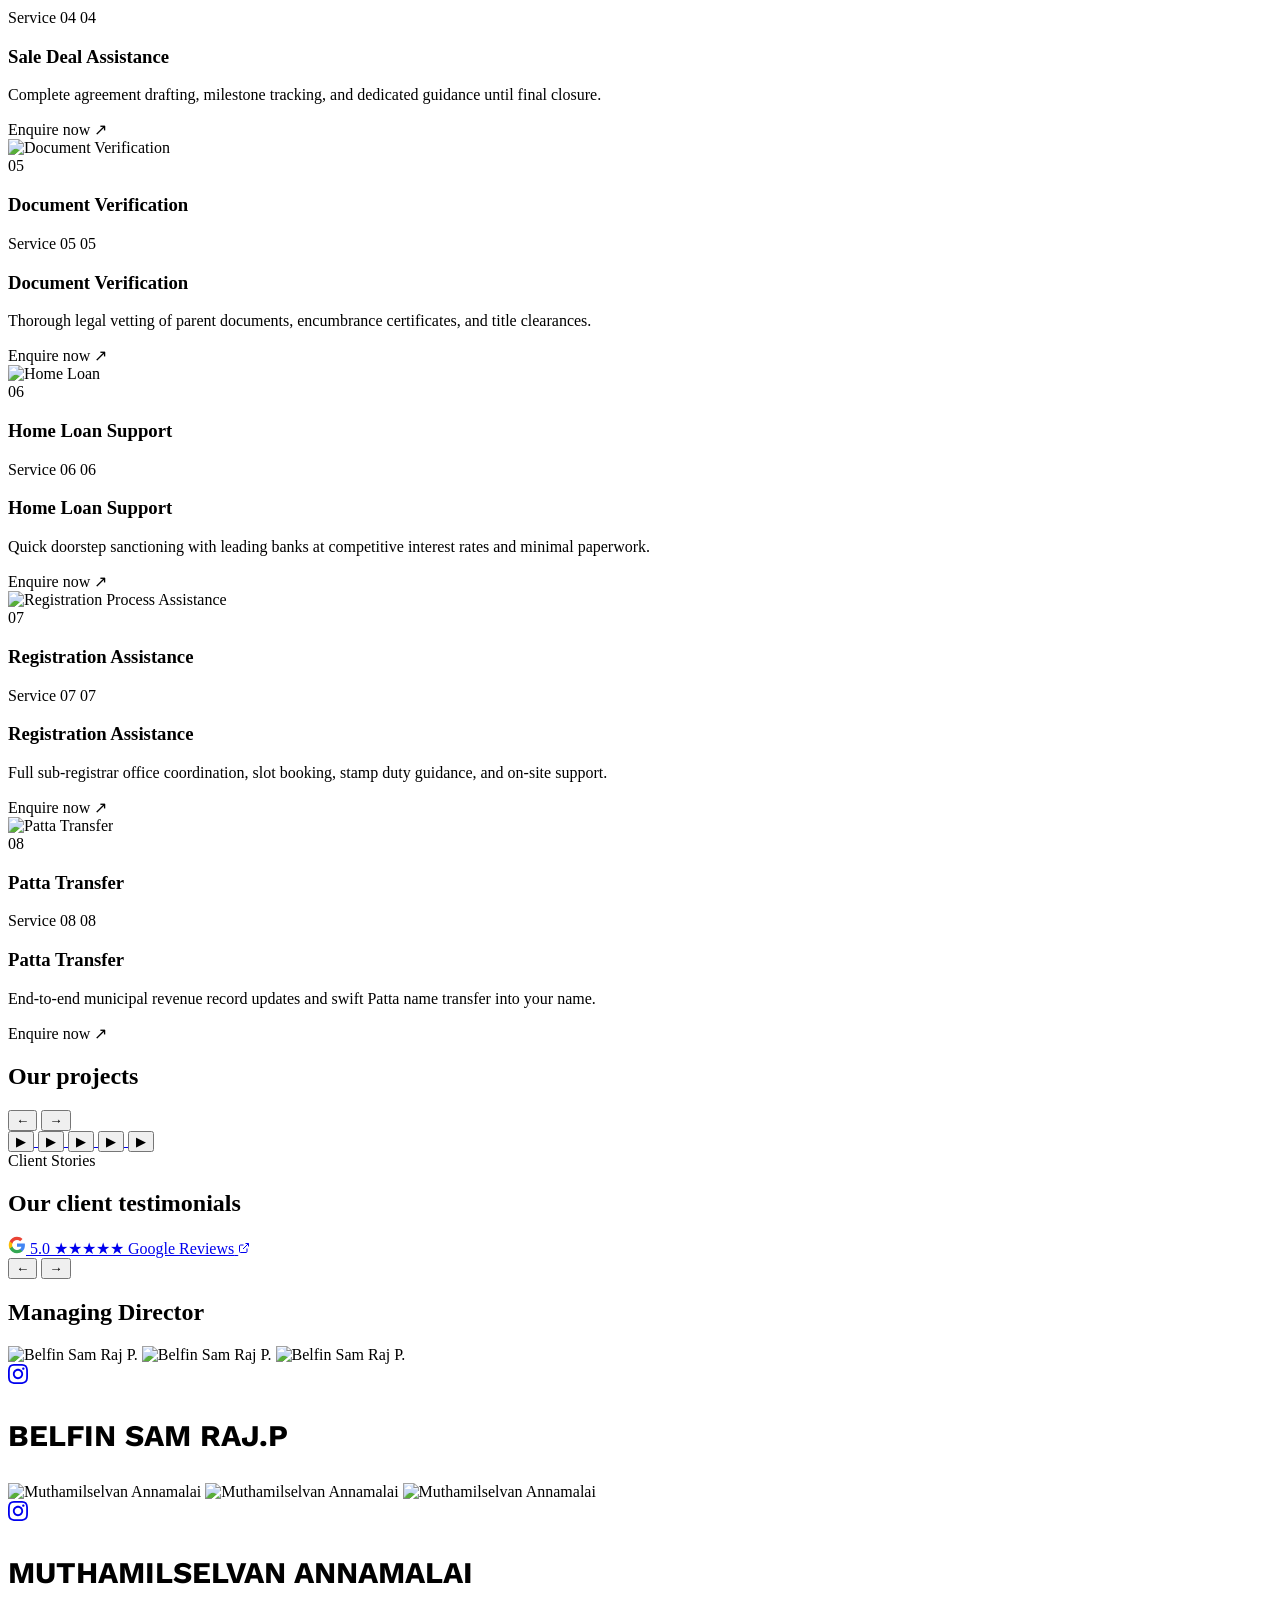
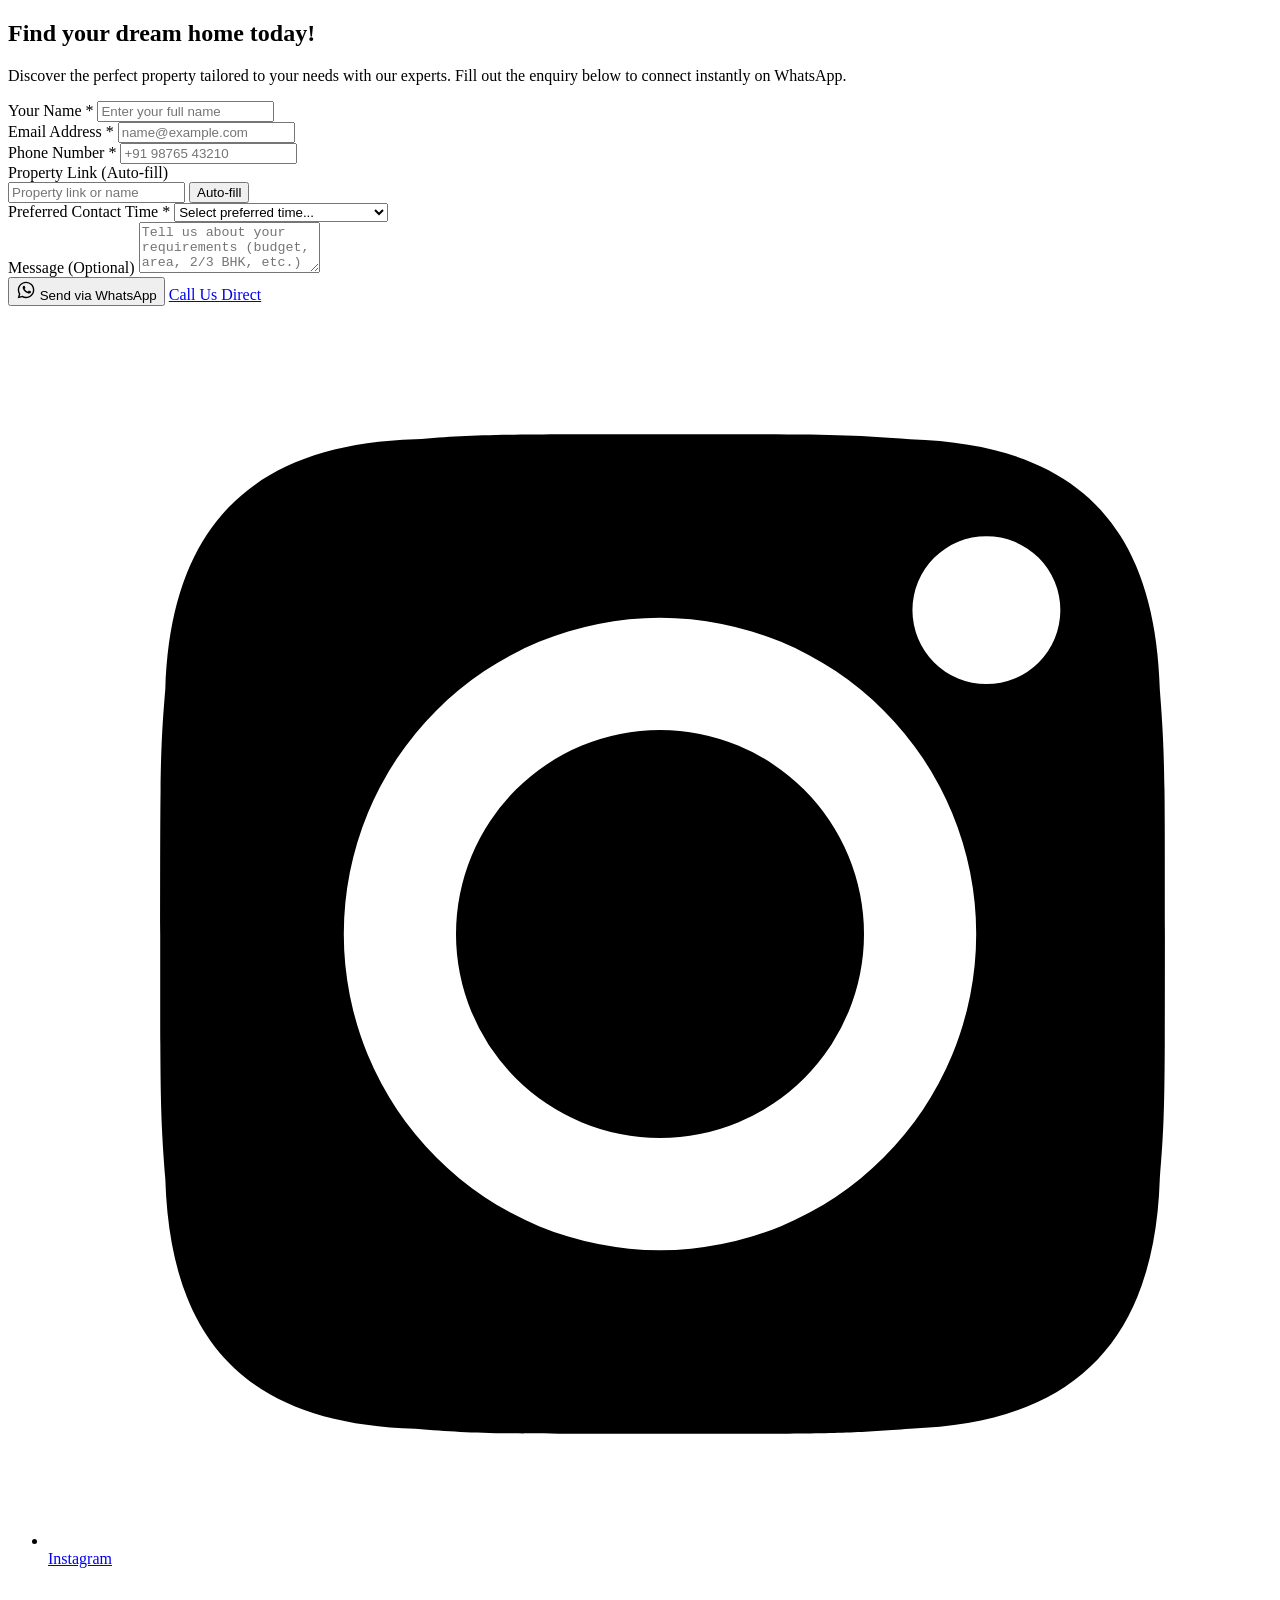
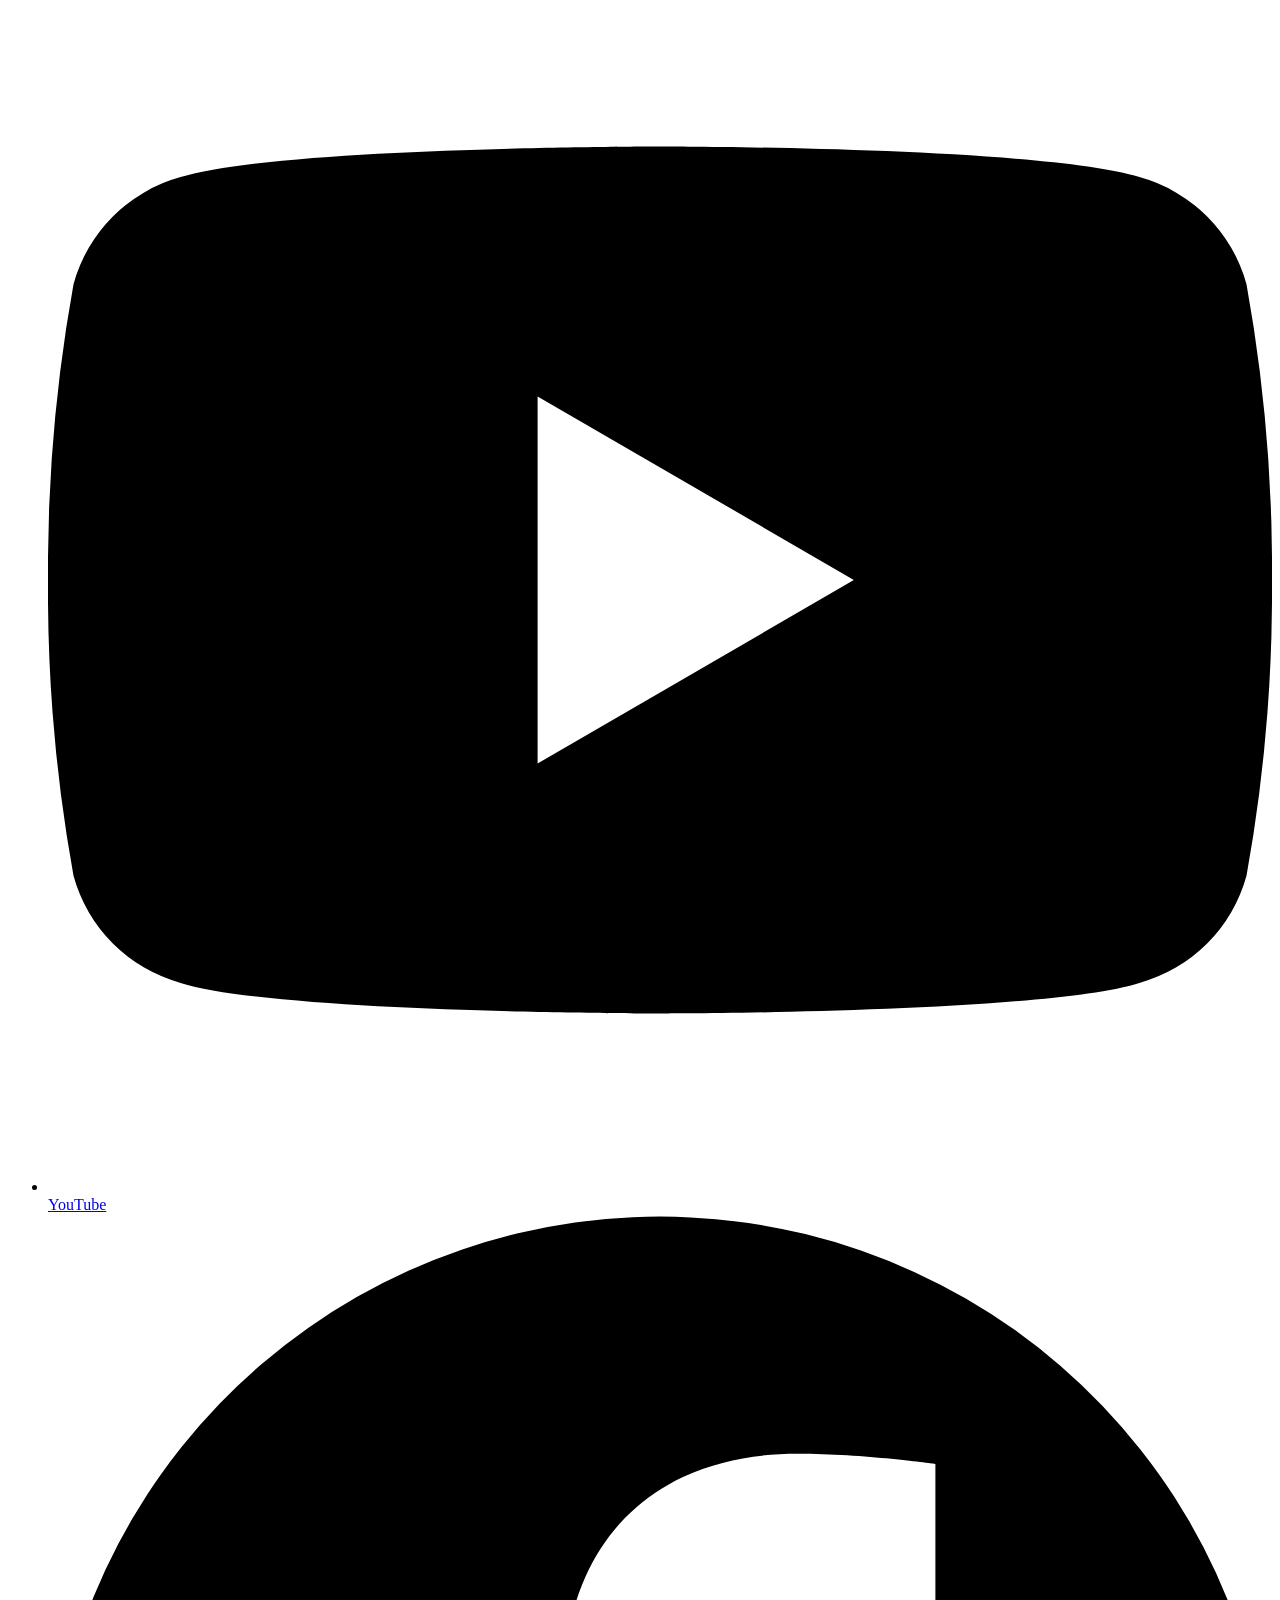
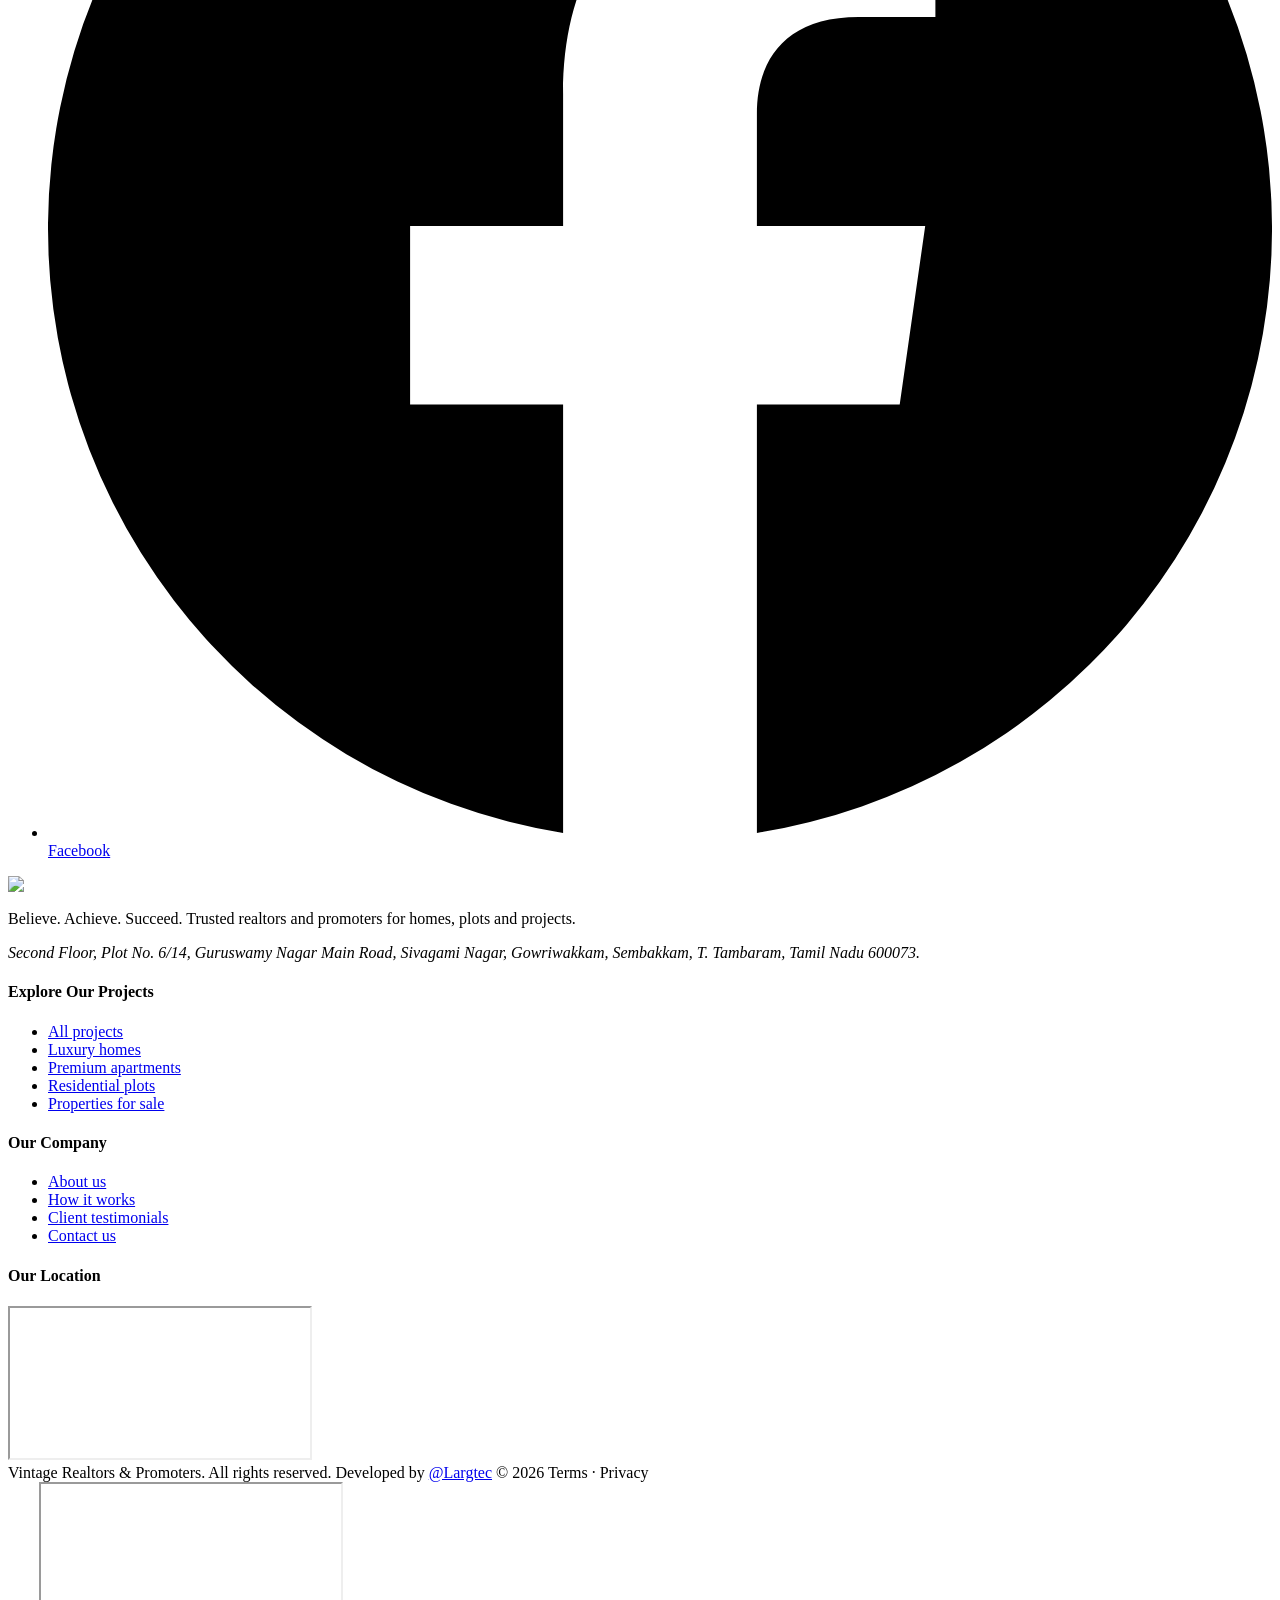
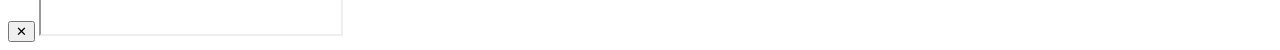
==== commit 3cdd9771: "feat: add scroll-driven film hero section with associated styles and scripts" ====
--- a/files/index.html
+++ b/files/index.html
@@ -83,11 +83,22 @@
         <div class="sf-win"><canvas class="sf-canvas" role="img" aria-label="Aerial film: empty plot becomes a modern villa that glows at dusk"></canvas><div class="sf-warn"></div></div>
         <div class="sf-ui">
           <div class="sf-cards">
-            <div class="sf-card"><h2>Open land, full potential.</h2><p>Find the right plot in South Chennai, with advice on what it can become.</p></div>
-            <div class="sf-card"><h2>Rising, step by step.</h2><p>Clear timelines and honest updates from foundation to roof.</p></div>
-            <div class="sf-card"><h2>Ready to move in.</h2><p>Homes matched to your budget and the way you live.</p></div>
-            <div class="sf-card"><h2>Believe. Achieve. Succeed.</h2><p>Verified properties, honest guidance and a team that stays with you till the keys are in your hand.</p>
-              <div class="sf-btns"><a class="btn" href="#featured">Explore properties</a> <a class="btn line" href="#contact">Book a site visit</a></div></div>
+            <div class="sf-card">
+              <h2>Open land, <span class="spring-dot">full</span> potential.</h2>
+              <p>Find the right plot in South Chennai, with advice on what it can become.</p>
+            </div>
+            <div class="sf-card">
+              <h2>Rising strong, <span class="spring-dot">step</span> by step.</h2>
+              <p>Clear timelines and honest updates from foundation to roof.</p>
+            </div>
+            <div class="sf-card">
+              <h2>Ready for you to <span class="spring-dot">move in</span>.</h2>
+              <p>Homes matched to your budget and the way you live.</p>
+            </div>
+            <div class="sf-card">
+              <h2>Believe. Achieve. <span class="spring-dot">Succeed.</span></h2>
+              <p>Verified properties, honest guidance and a team that stays with you till the keys are in your hand.</p>
+            </div>
           </div>
         </div>
         <div class="sf-cue">Scroll</div>
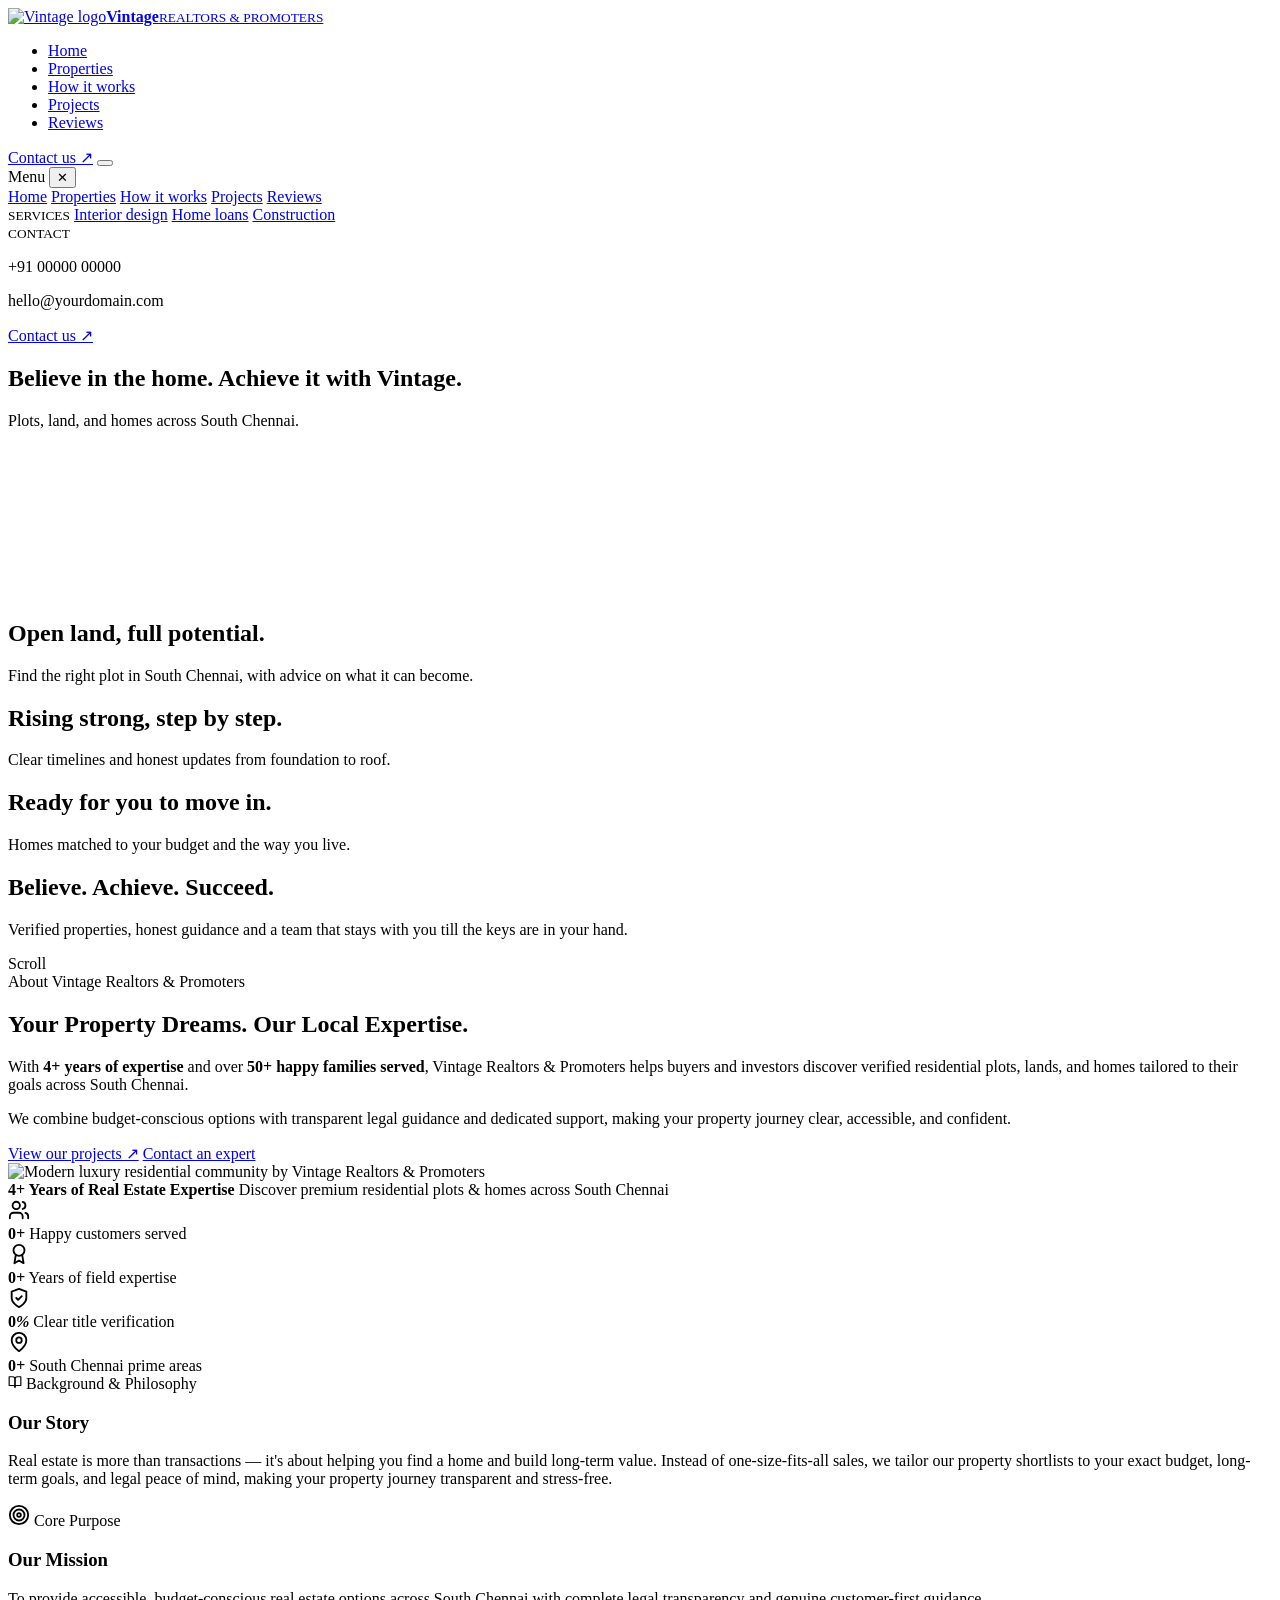
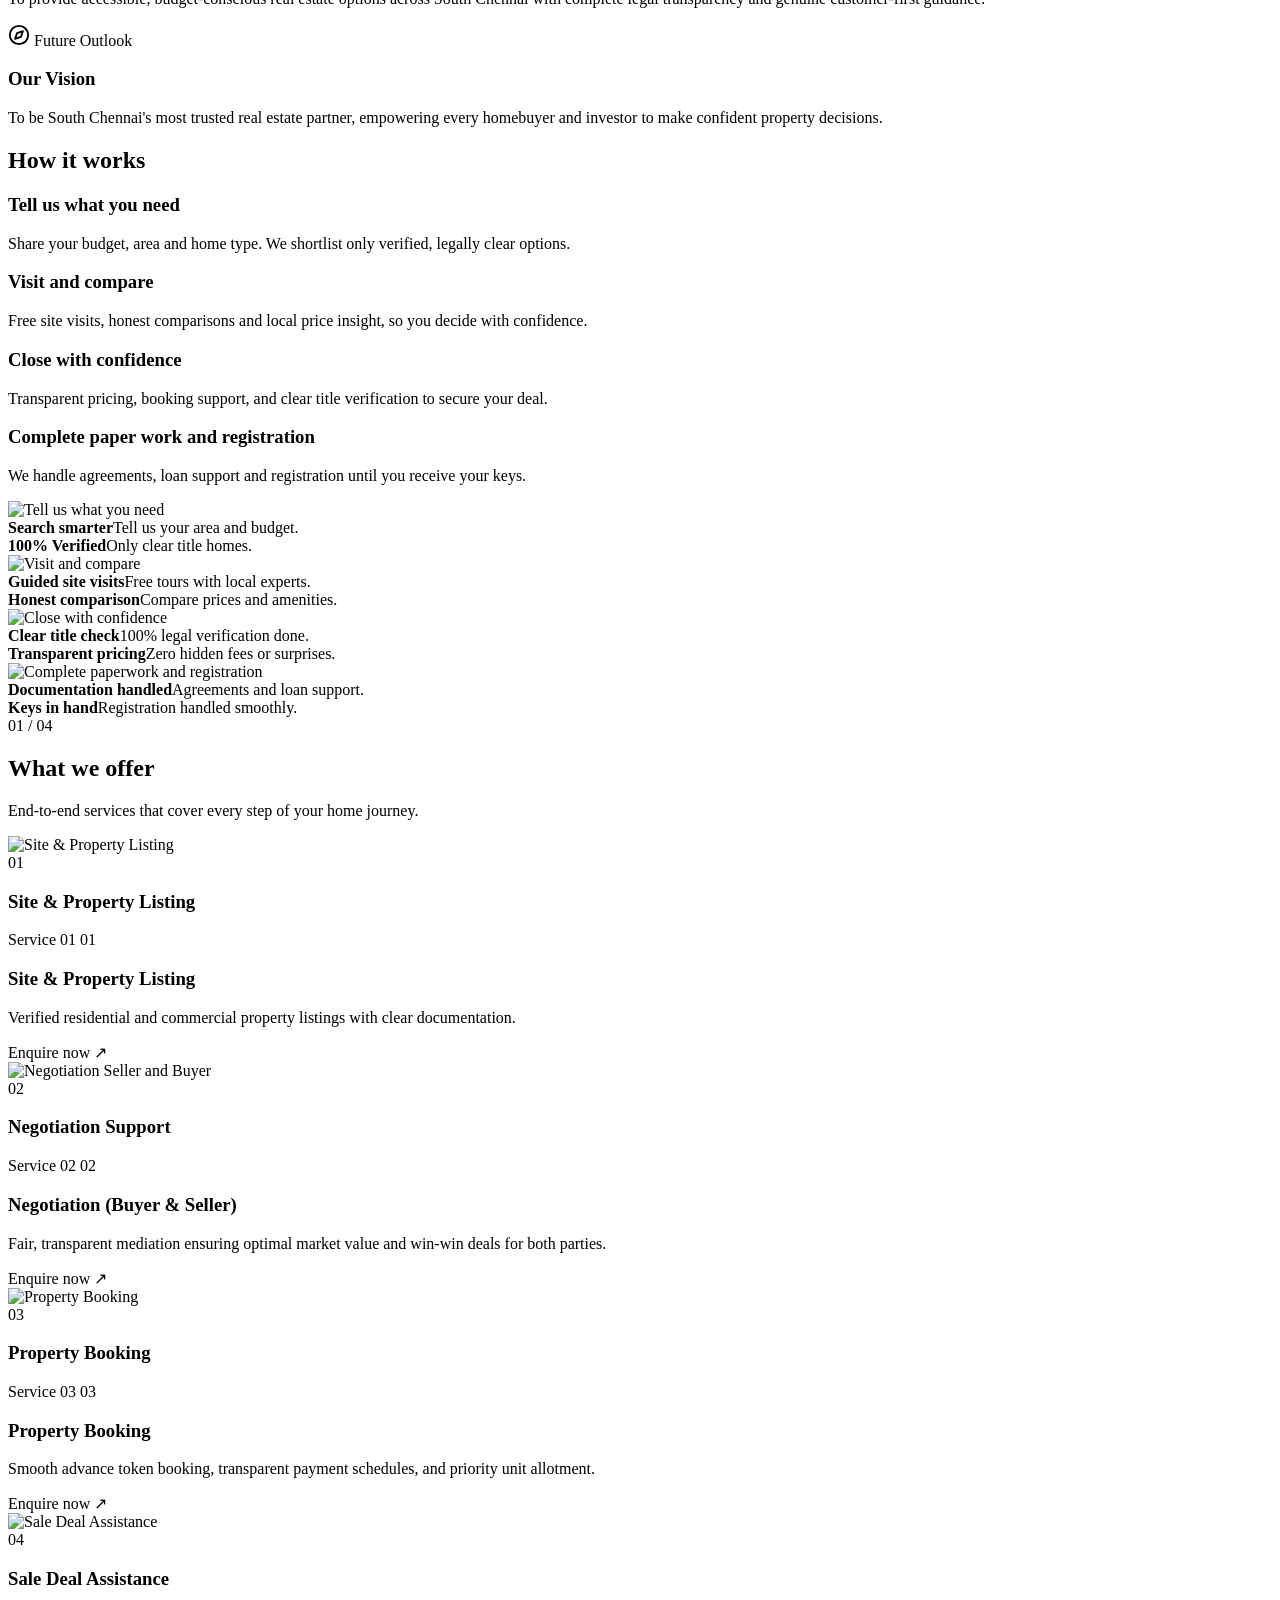
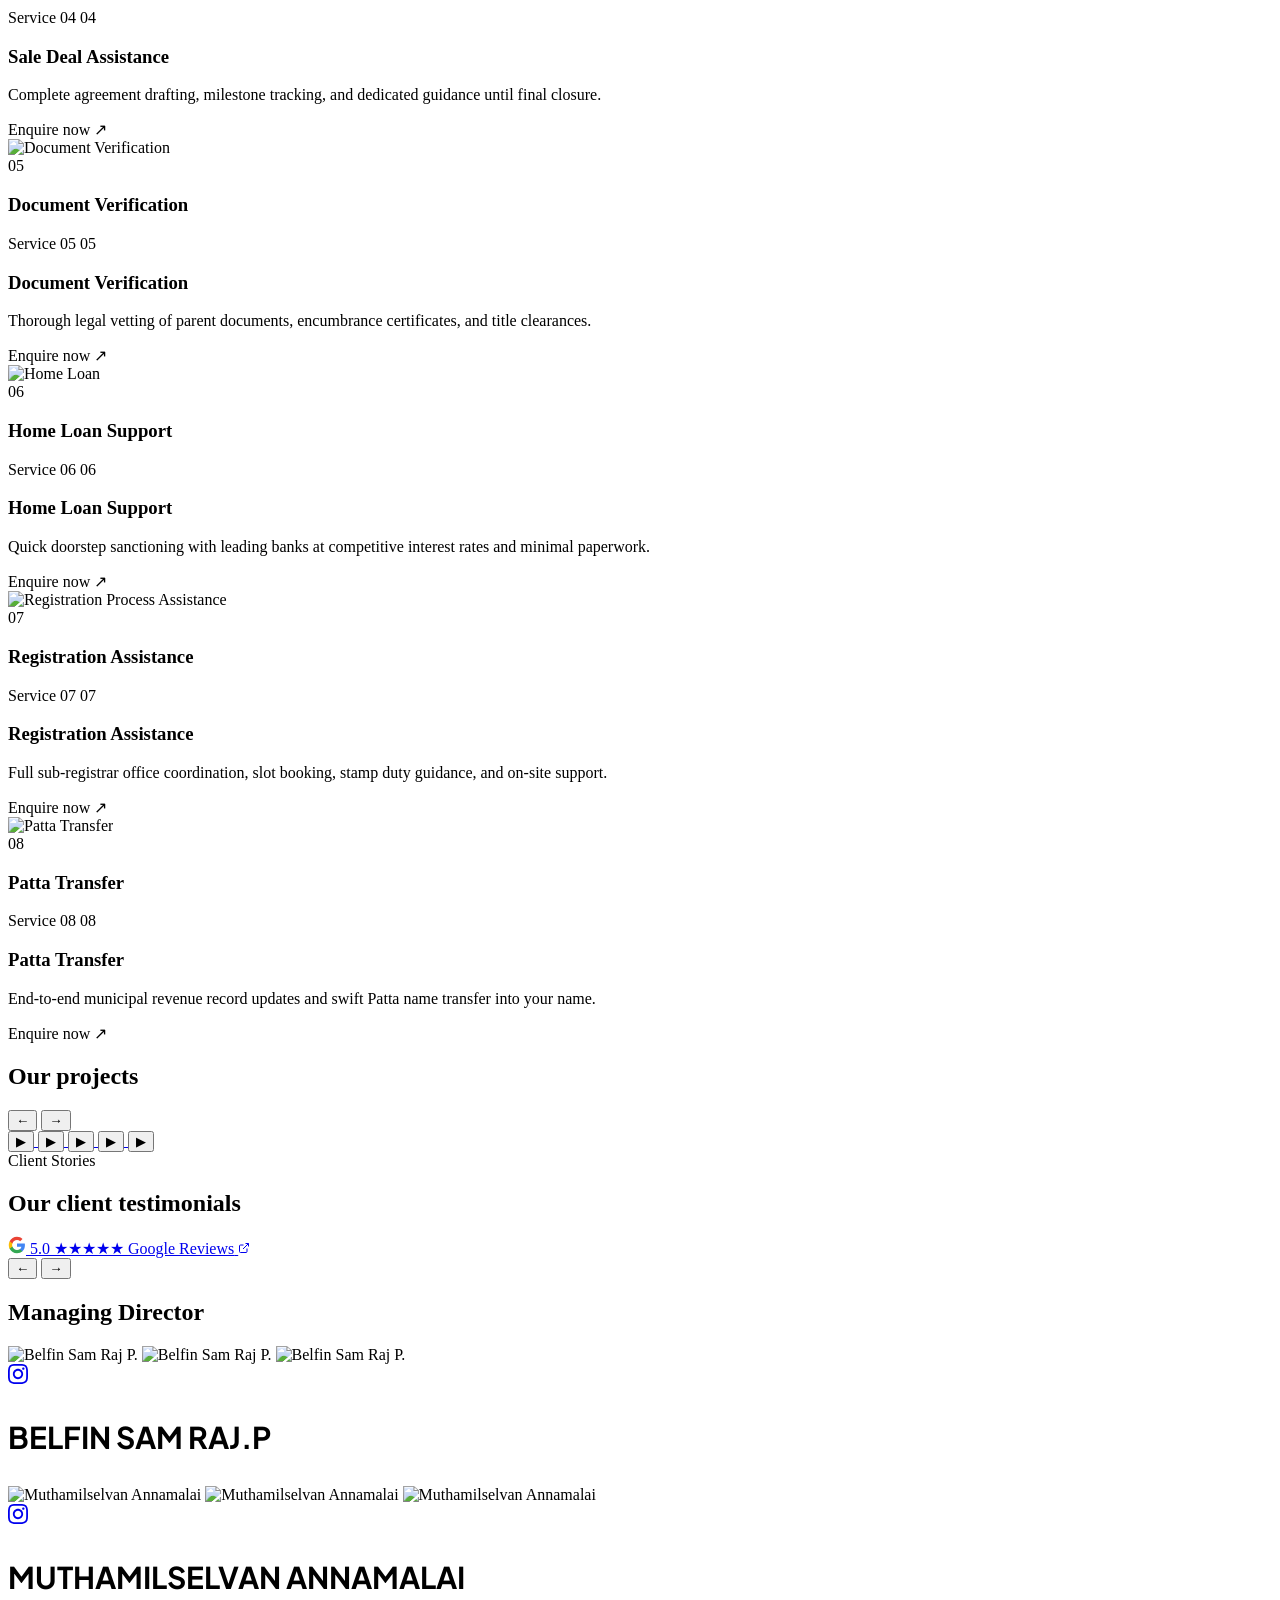
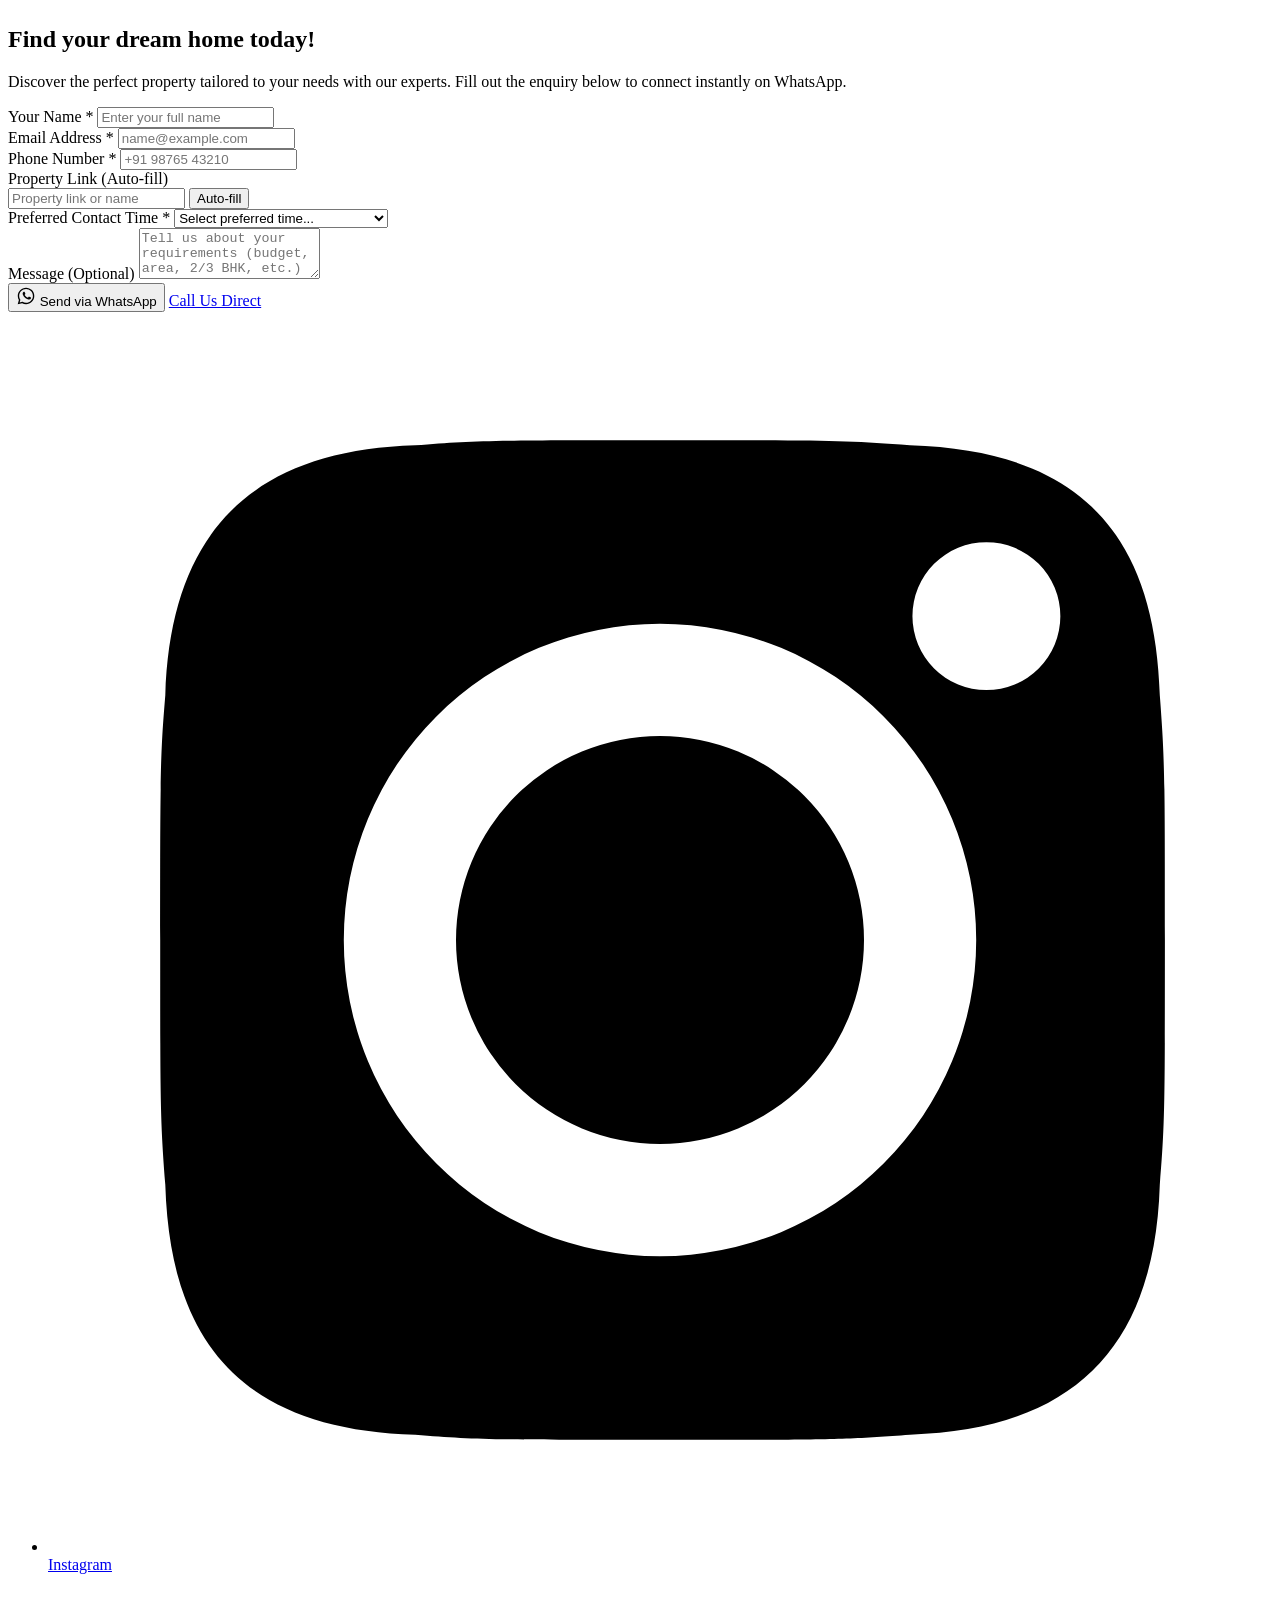
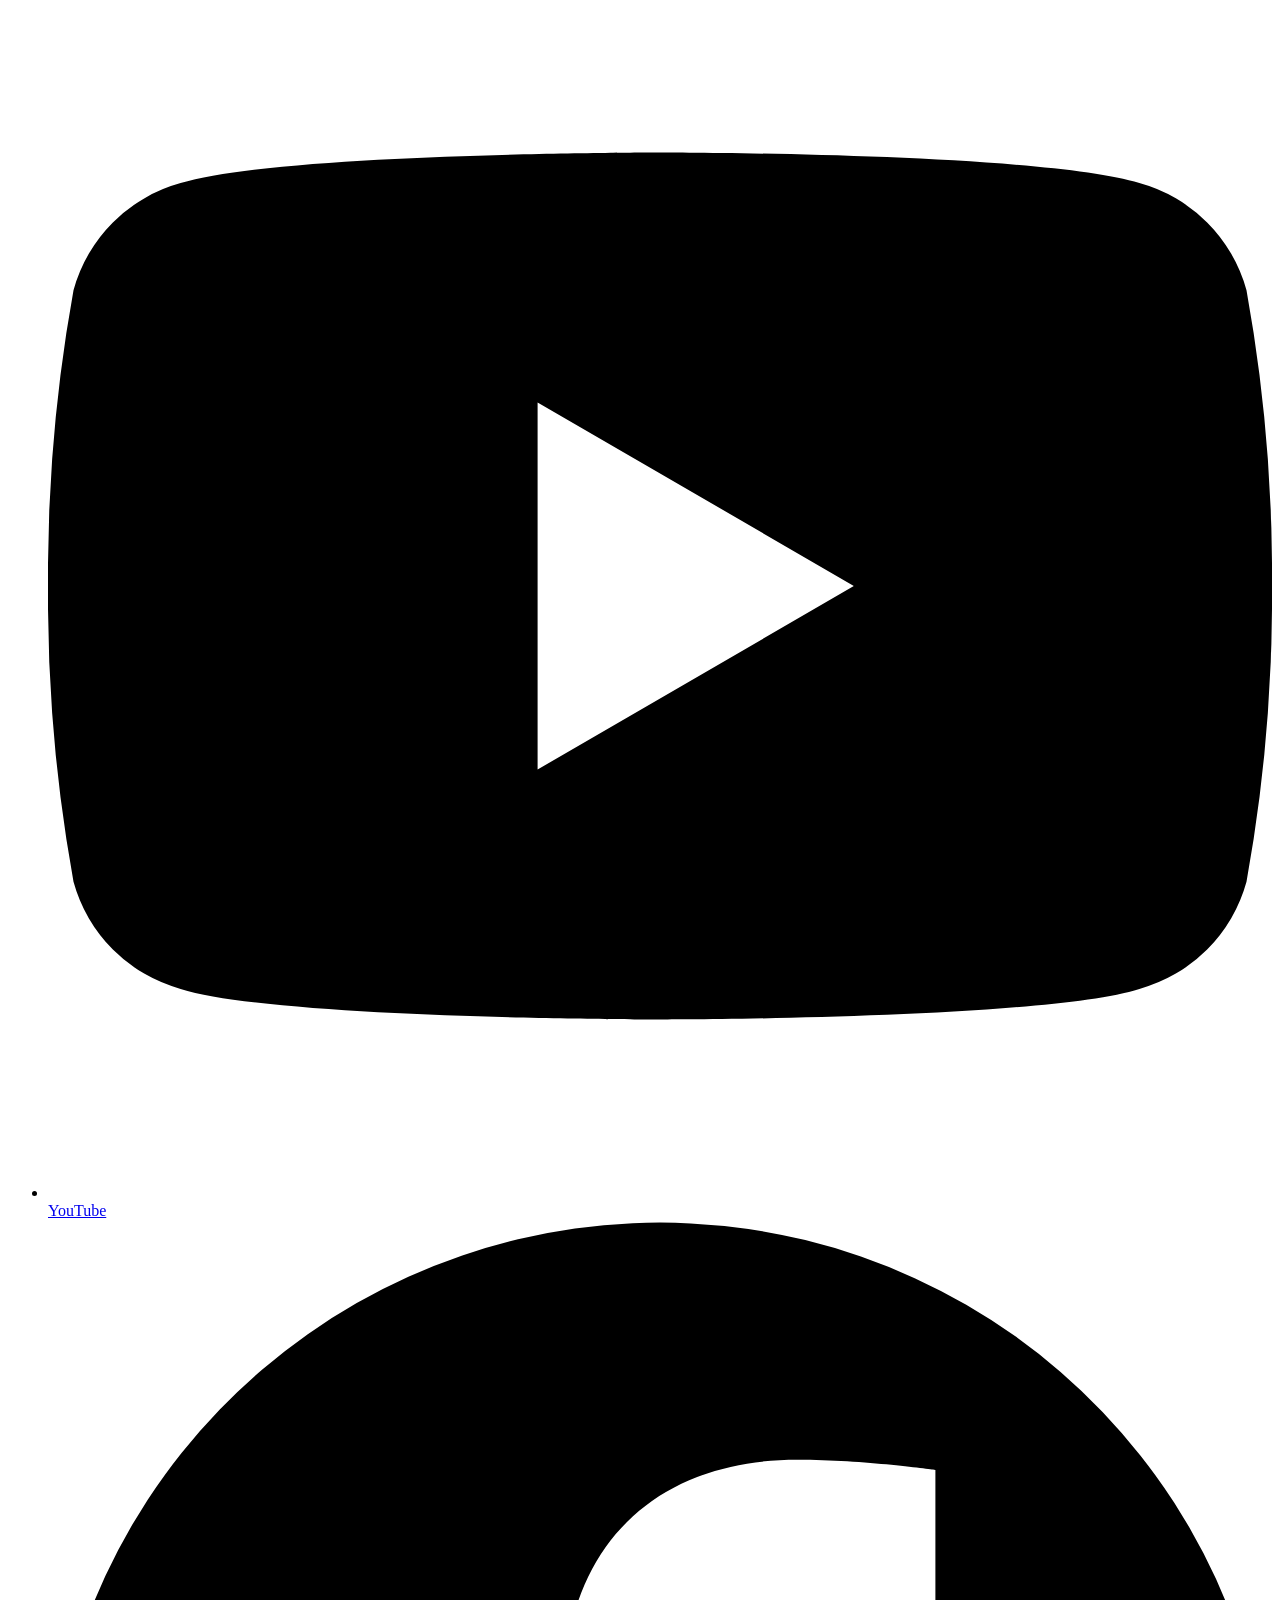
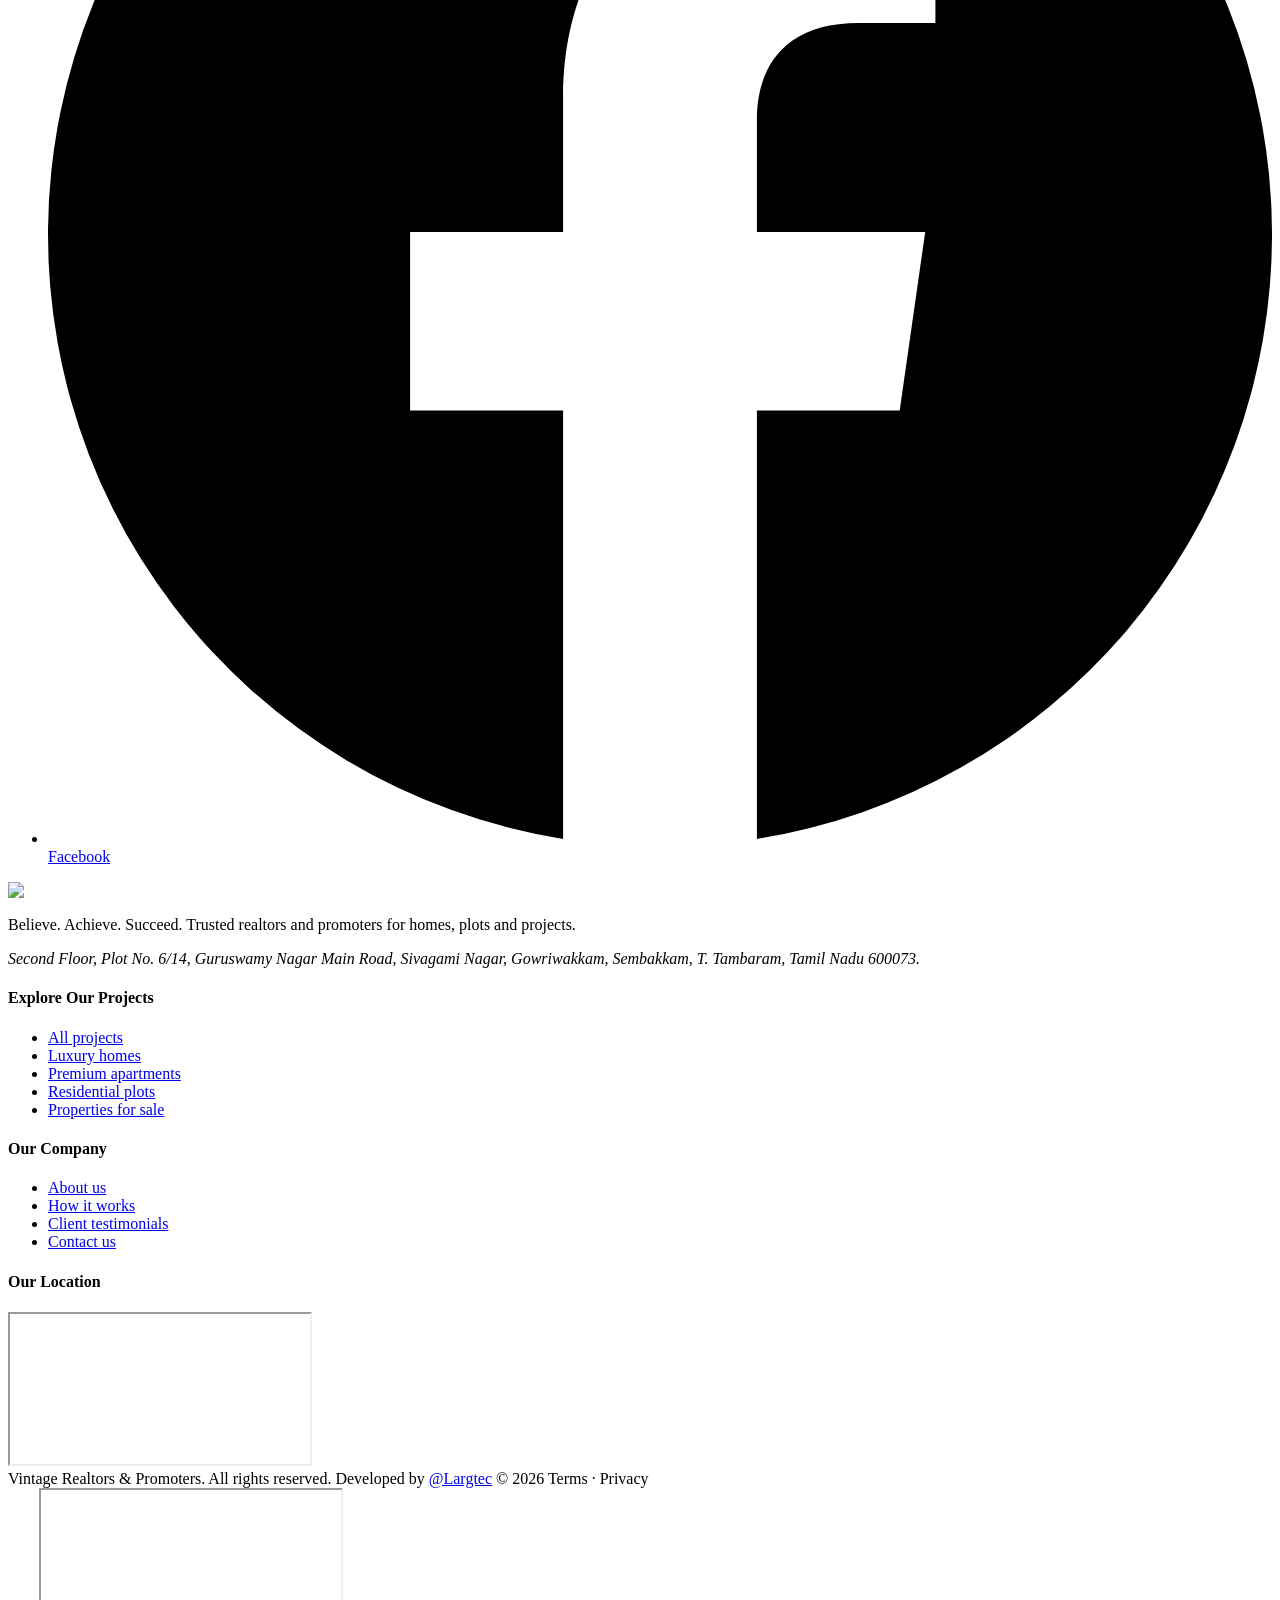
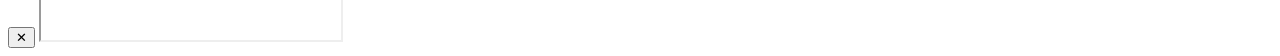
==== commit 57b6a642: "feat: add scroll-driven film hero component and Plus Jakarta Sans font" ====
--- a/files/index.html
+++ b/files/index.html
@@ -9,8 +9,10 @@
   <link rel="icon" type="image/png" sizes="32x32" href="./assets/main/favicon-32x32.png">
   <link rel="icon" type="image/jpeg" href="./assets/main/Logo.jpg">
   <link rel="apple-touch-icon" sizes="180x180" href="./assets/main/apple-touch-icon.png">
-  <link href="https://fonts.googleapis.com/css2?family=Bevan&family=Playfair+Display:ital,wght@0,400;0,500;0,600;0,700;1,400&family=Work+Sans:wght@400;500;600;700&display=swap"
-    rel="stylesheet">
+    <!-- Google Font: Plus Jakarta Sans (from Nestrix luxury-dark) -->
+  <link rel="preconnect" href="https://fonts.googleapis.com">
+  <link rel="preconnect" href="https://fonts.gstatic.com" crossorigin>
+  <link href="https://fonts.googleapis.com/css2?family=Plus+Jakarta+Sans:ital,wght@0,200..800;1,200..800&display=swap" rel="stylesheet">
   <link rel="stylesheet" href="./css/style.css">
   <link rel="stylesheet" href="./css/scrolling.css">
 </head>
@@ -155,7 +157,7 @@
                 <path d="M16 3.13a4 4 0 0 1 0 7.75" />
               </svg>
             </div>
-            <strong><b data-n="50" style="font-weight:400">0</b><em>+</em></strong>
+            <strong><b data-n="50">0</b><em>+</em></strong>
             <span>Happy customers served</span>
           </div>
           <div class="st" tabindex="0">
@@ -166,7 +168,7 @@
                 <path d="M15.477 12.89 17 22l-5-3-5 3 1.523-9.11" />
               </svg>
             </div>
-            <strong><b data-n="4" style="font-weight:400">0</b><em>+</em></strong>
+            <strong><b data-n="4">0</b><em>+</em></strong>
             <span>Years of field expertise</span>
           </div>
           <div class="st" tabindex="0">
@@ -177,7 +179,7 @@
                 <path d="m9 12 2 2 4-4" />
               </svg>
             </div>
-            <strong><b data-n="100" style="font-weight:400">0</b><em>%</em></strong>
+            <strong><b data-n="100">0</b><em>%</em></strong>
             <span>Clear title verification</span>
           </div>
           <div class="st" tabindex="0">
@@ -188,7 +190,7 @@
                 <circle cx="12" cy="10" r="3" />
               </svg>
             </div>
-            <strong><b data-n="25" style="font-weight:400">0</b><em>+</em></strong>
+            <strong><b data-n="25">0</b><em>+</em></strong>
             <span>South Chennai prime areas</span>
           </div>
         </div>
@@ -598,7 +600,7 @@
                 <span class="c-dot" data-index="3" aria-label="Photo 4"></span>
               </div>
             </div>
-            <h3 class="director-name" style="font-family: Work Sans, sans-serif;text-transform: uppercase;font-size: 30px;">Belfin Sam Raj.P</h3>
+            <h3 class="director-name" style="font-family: 'Plus Jakarta Sans', -apple-system, BlinkMacSystemFont, 'Segoe UI', Roboto, sans-serif; text-transform: uppercase; font-size: 30px;">Belfin Sam Raj.P</h3>
           </div>
 
           <!-- Profile 2 -->
@@ -625,7 +627,7 @@
                 <span class="c-dot" data-index="3" aria-label="Photo 4"></span>
               </div>
             </div>
-            <h3 class="director-name" style="font-family: Work Sans, sans-serif;text-transform: uppercase; font-size: 30px;">Muthamilselvan Annamalai</h3>
+            <h3 class="director-name" style="font-family: 'Plus Jakarta Sans', -apple-system, BlinkMacSystemFont, 'Segoe UI', Roboto, sans-serif; text-transform: uppercase; font-size: 30px;">Muthamilselvan Annamalai</h3>
           </div>
         </div>
       </div>
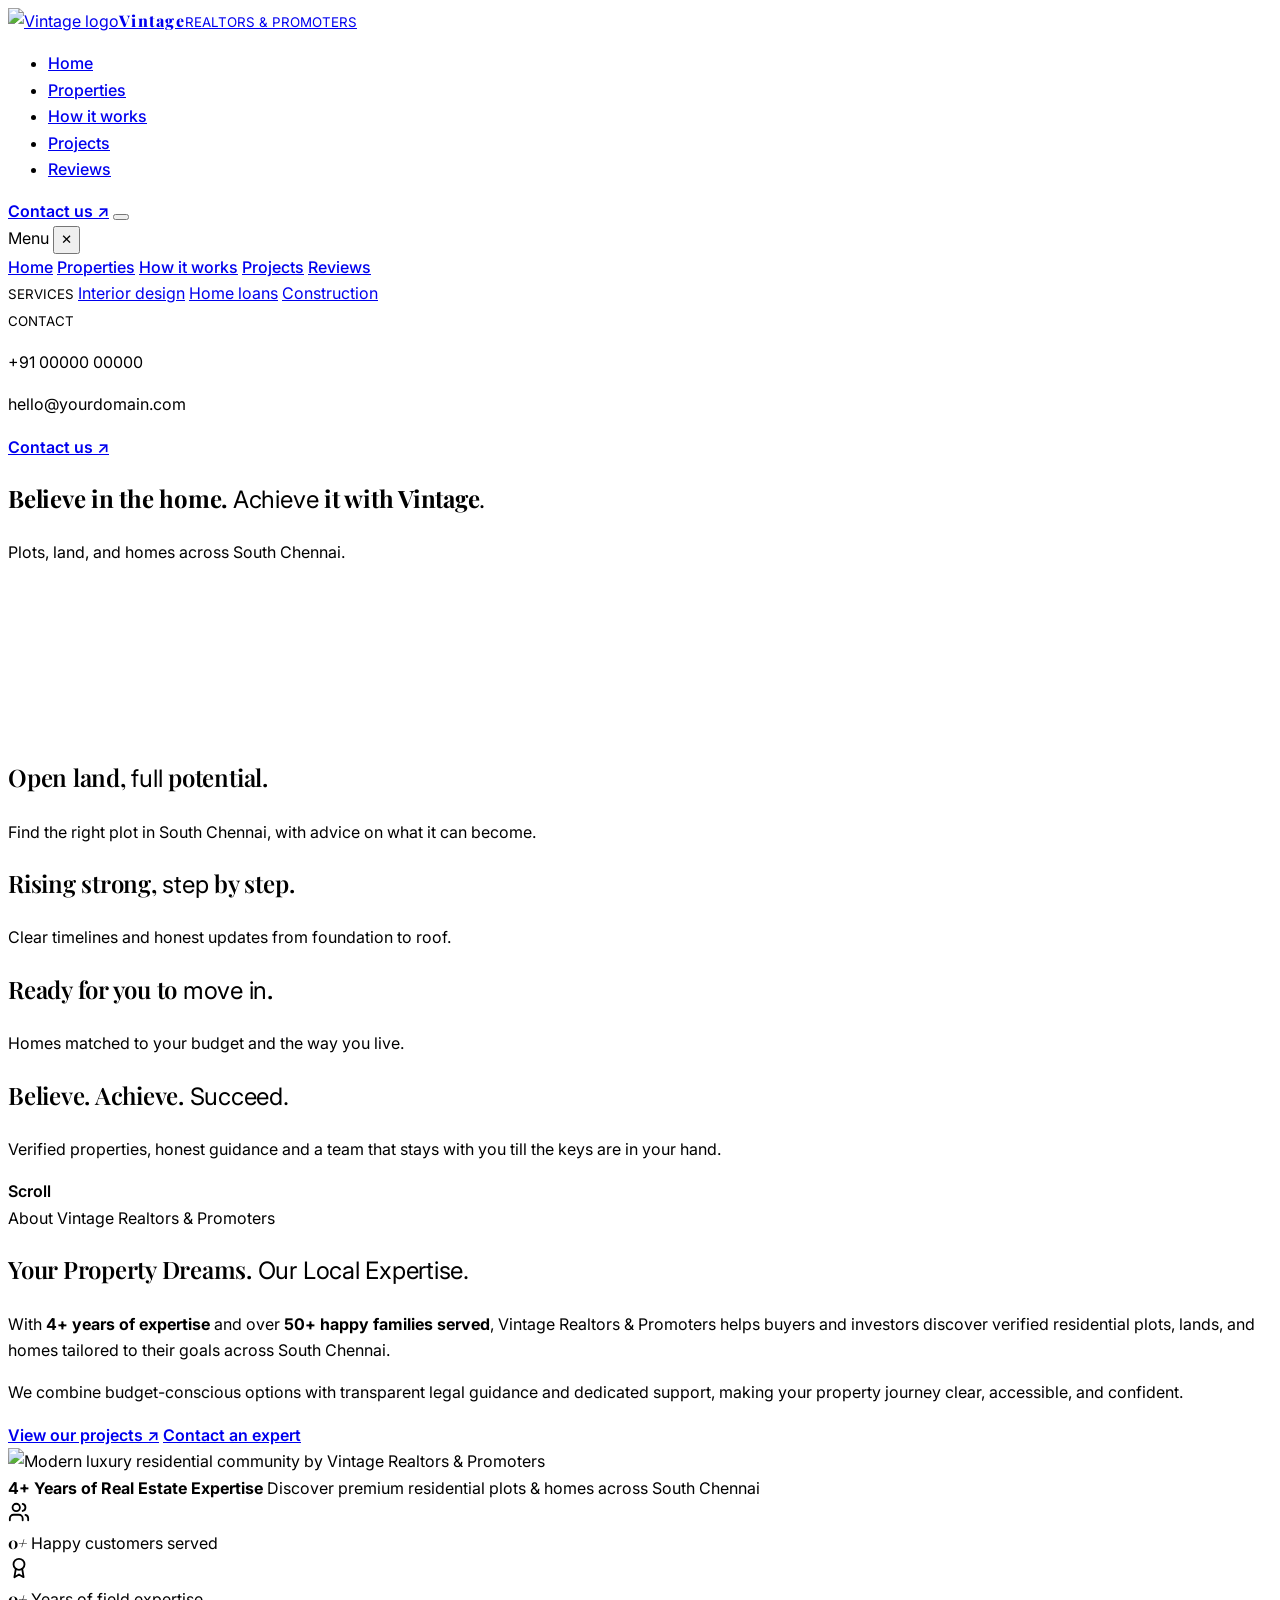
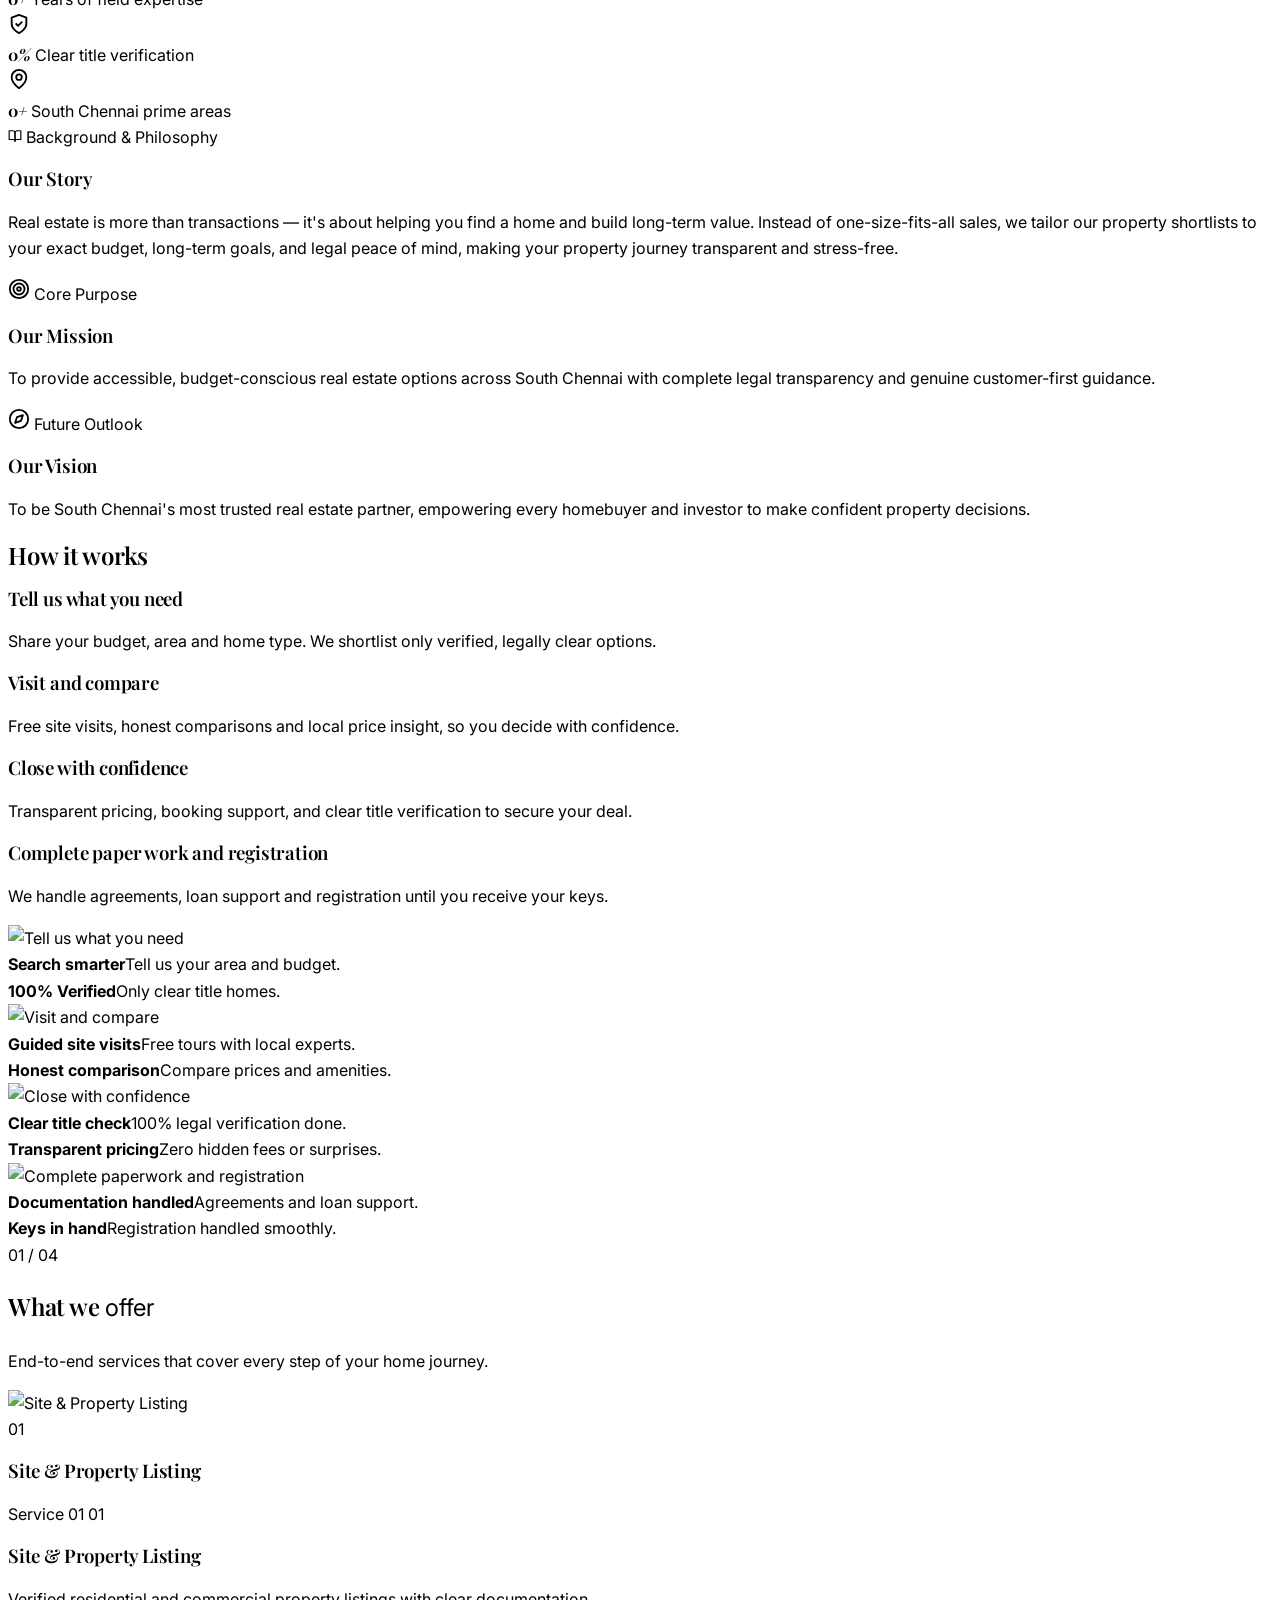
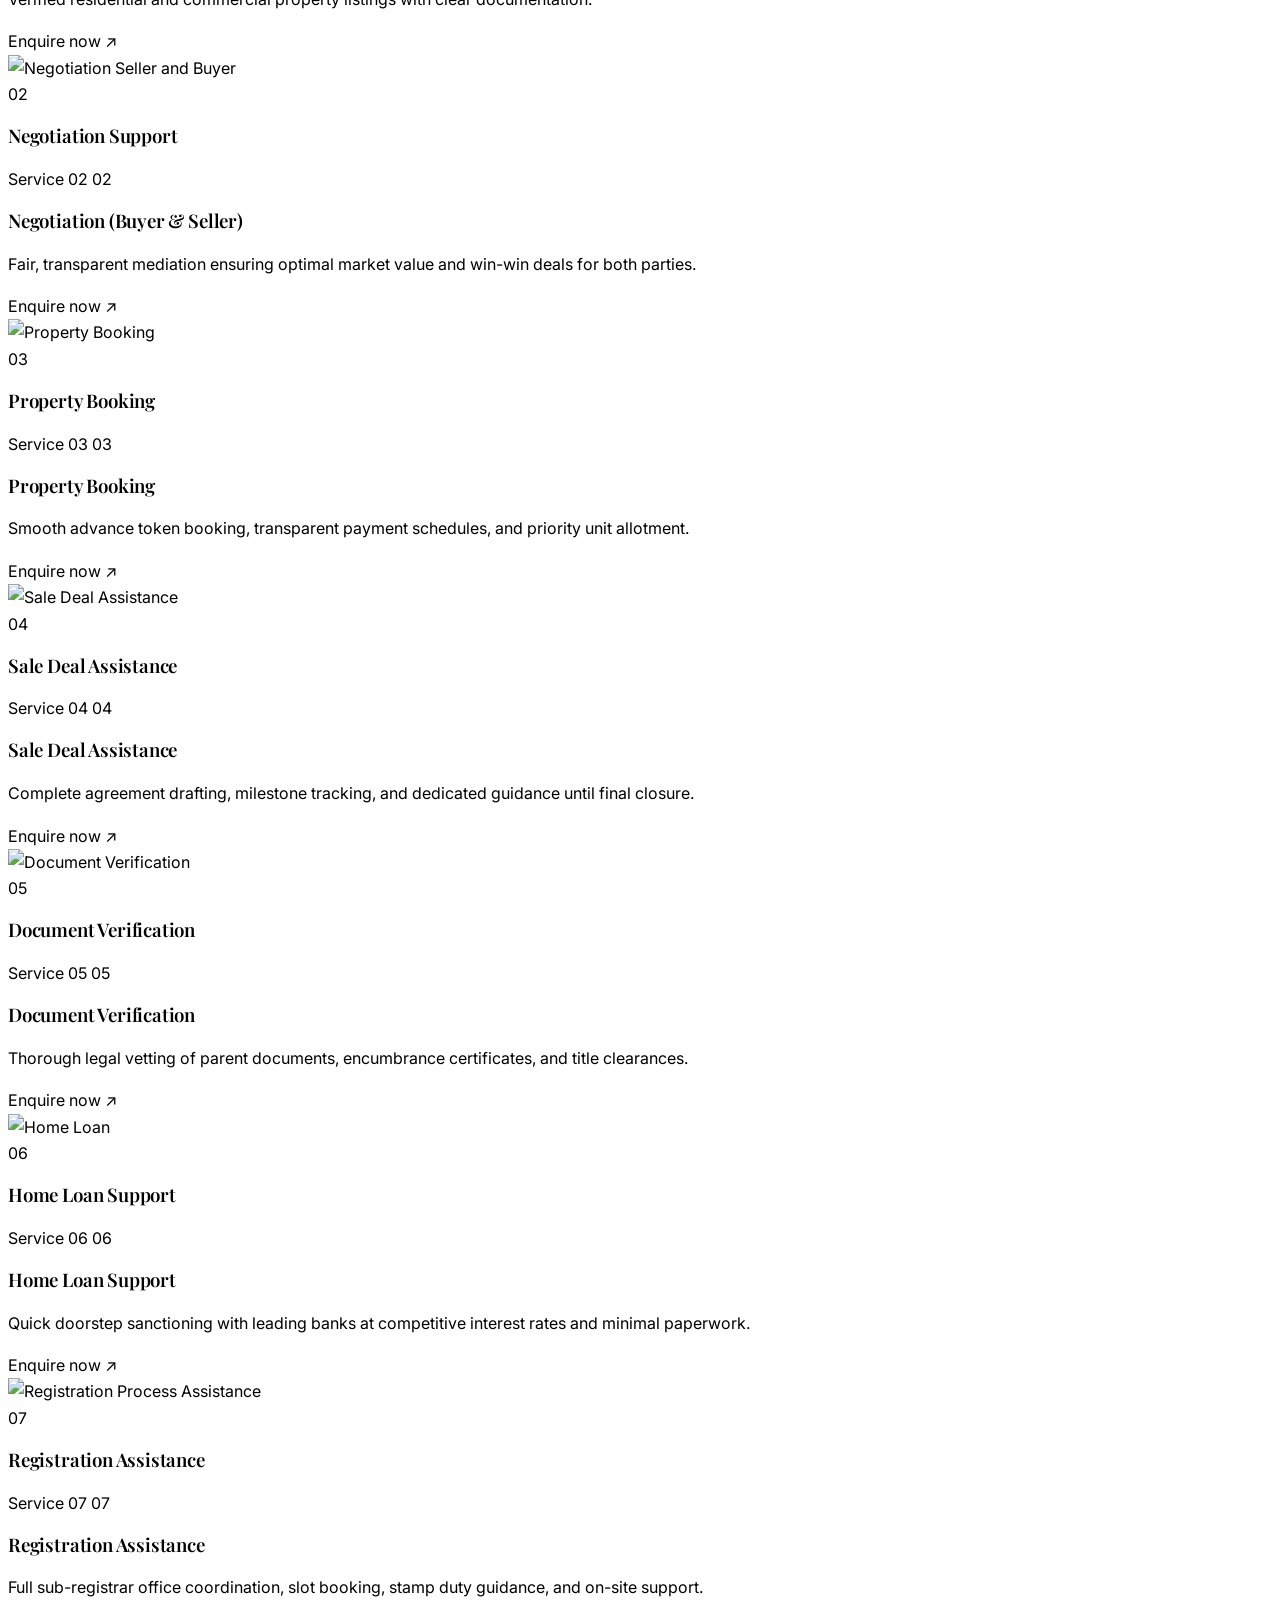
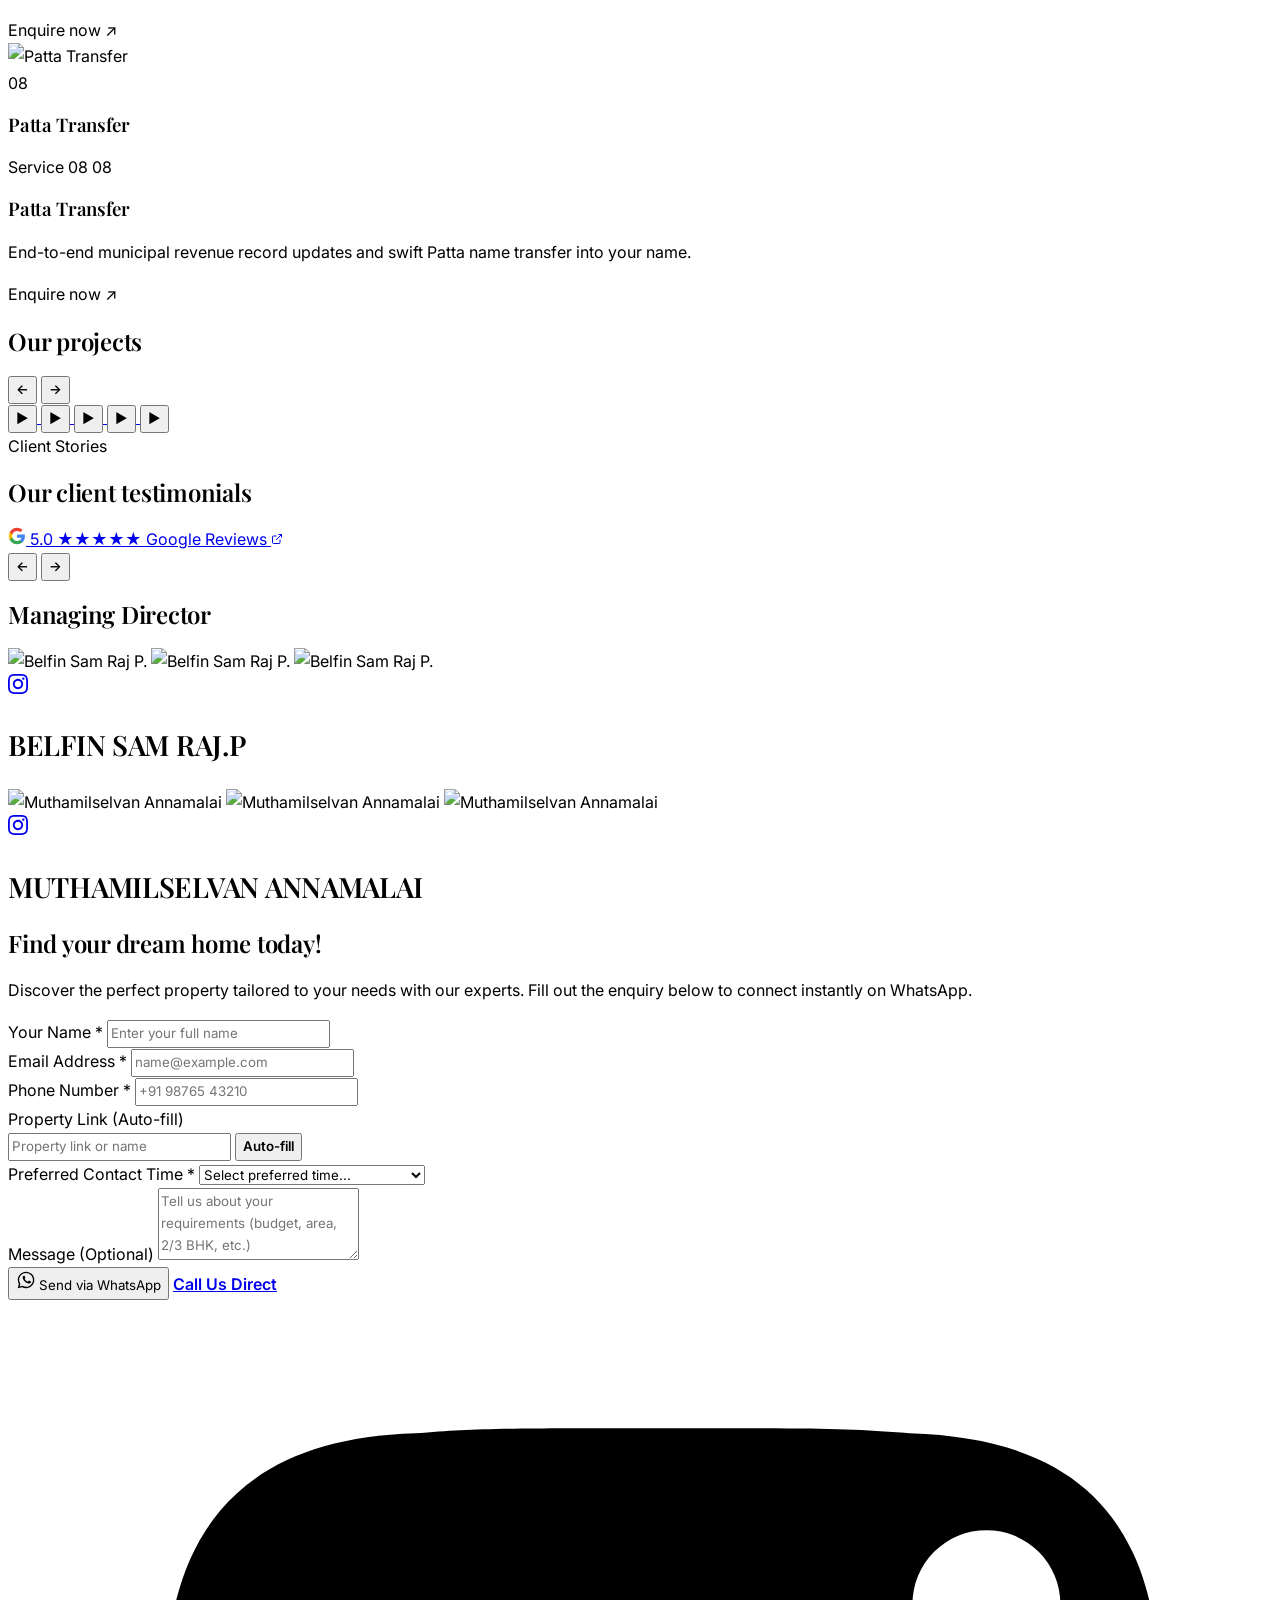
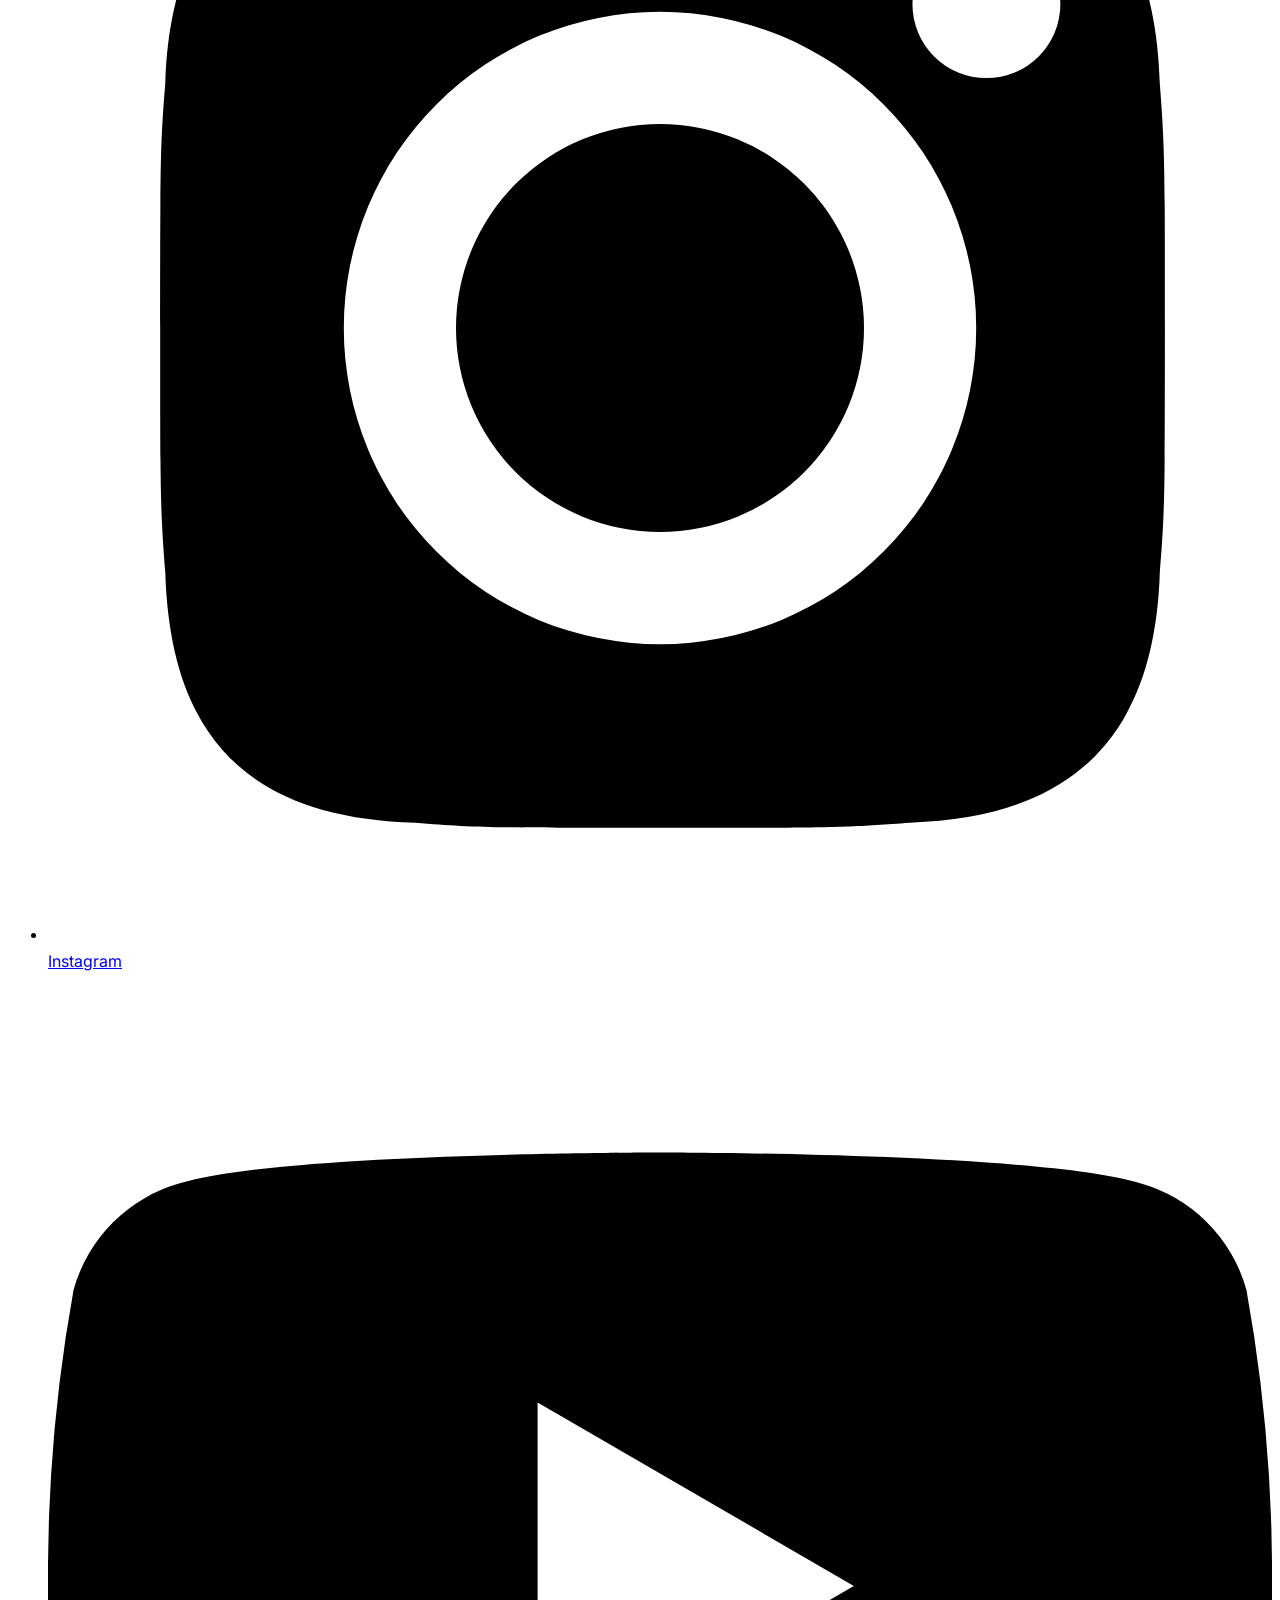
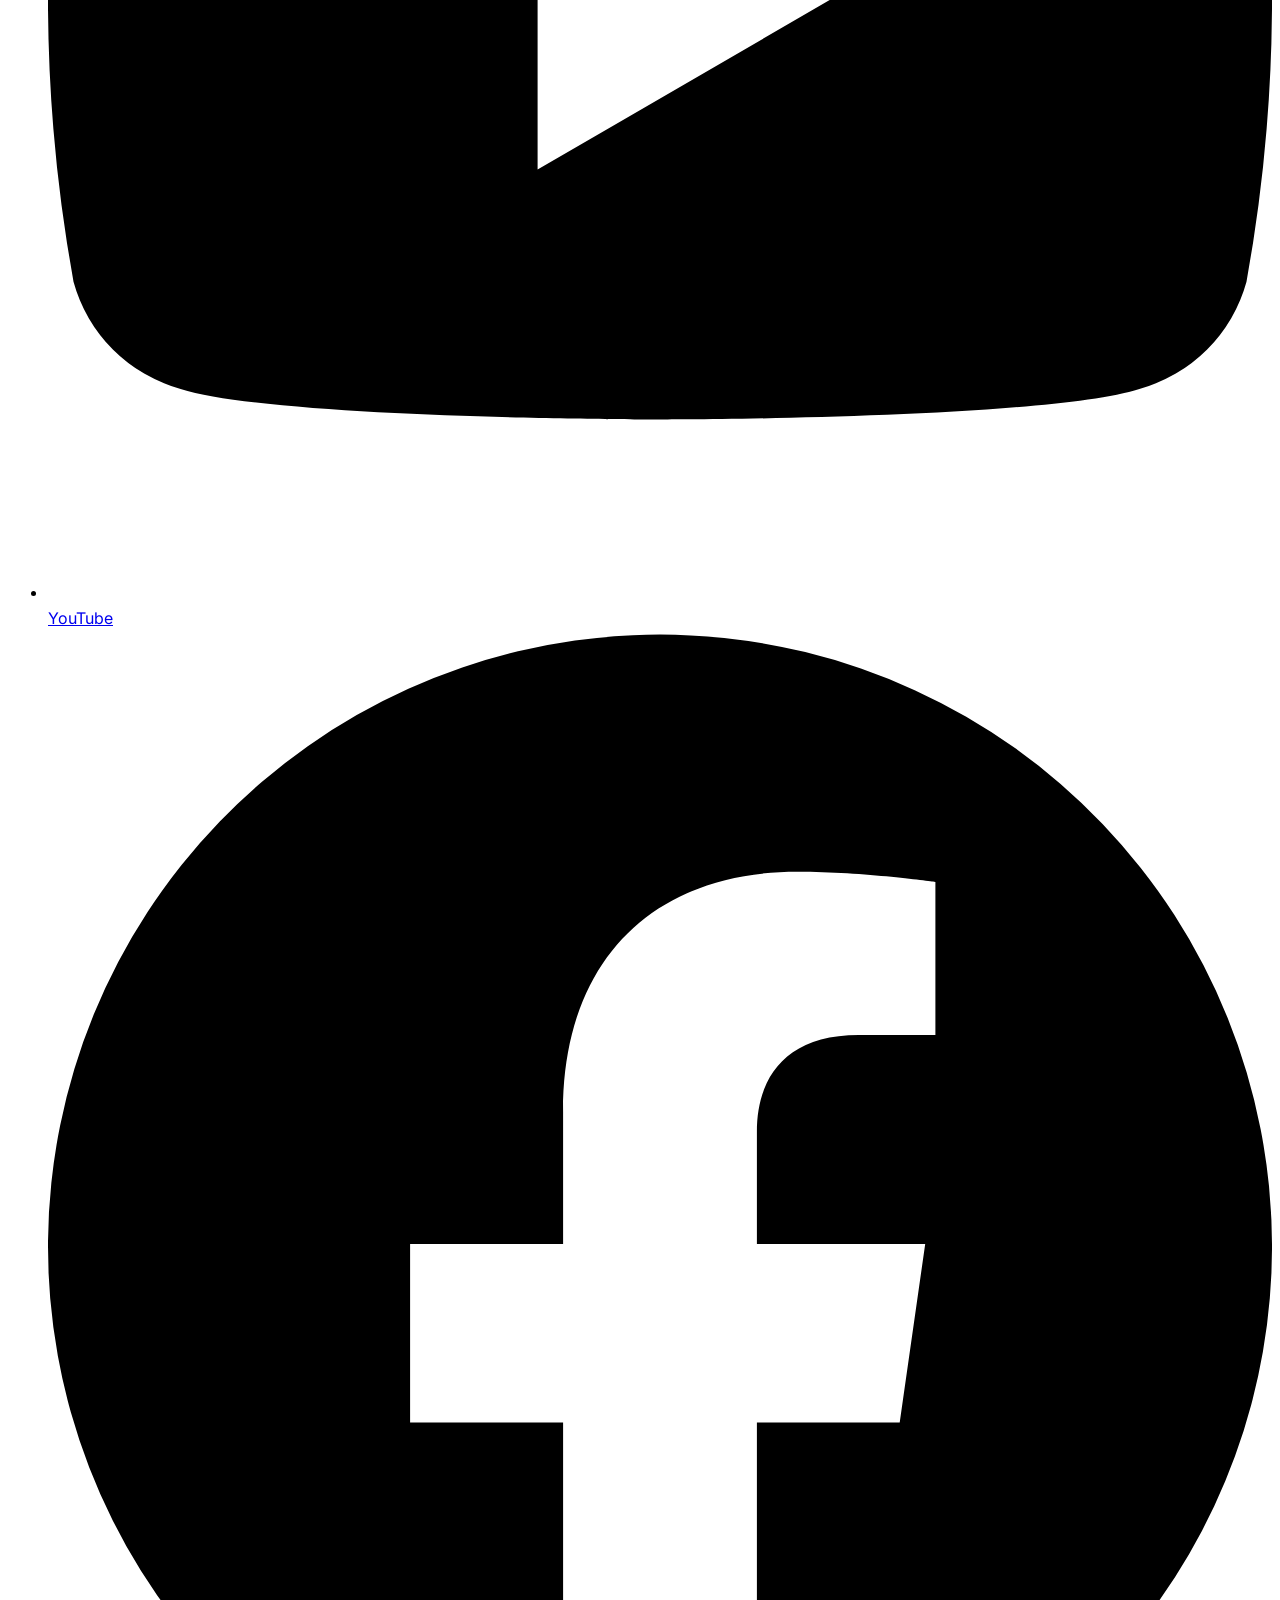
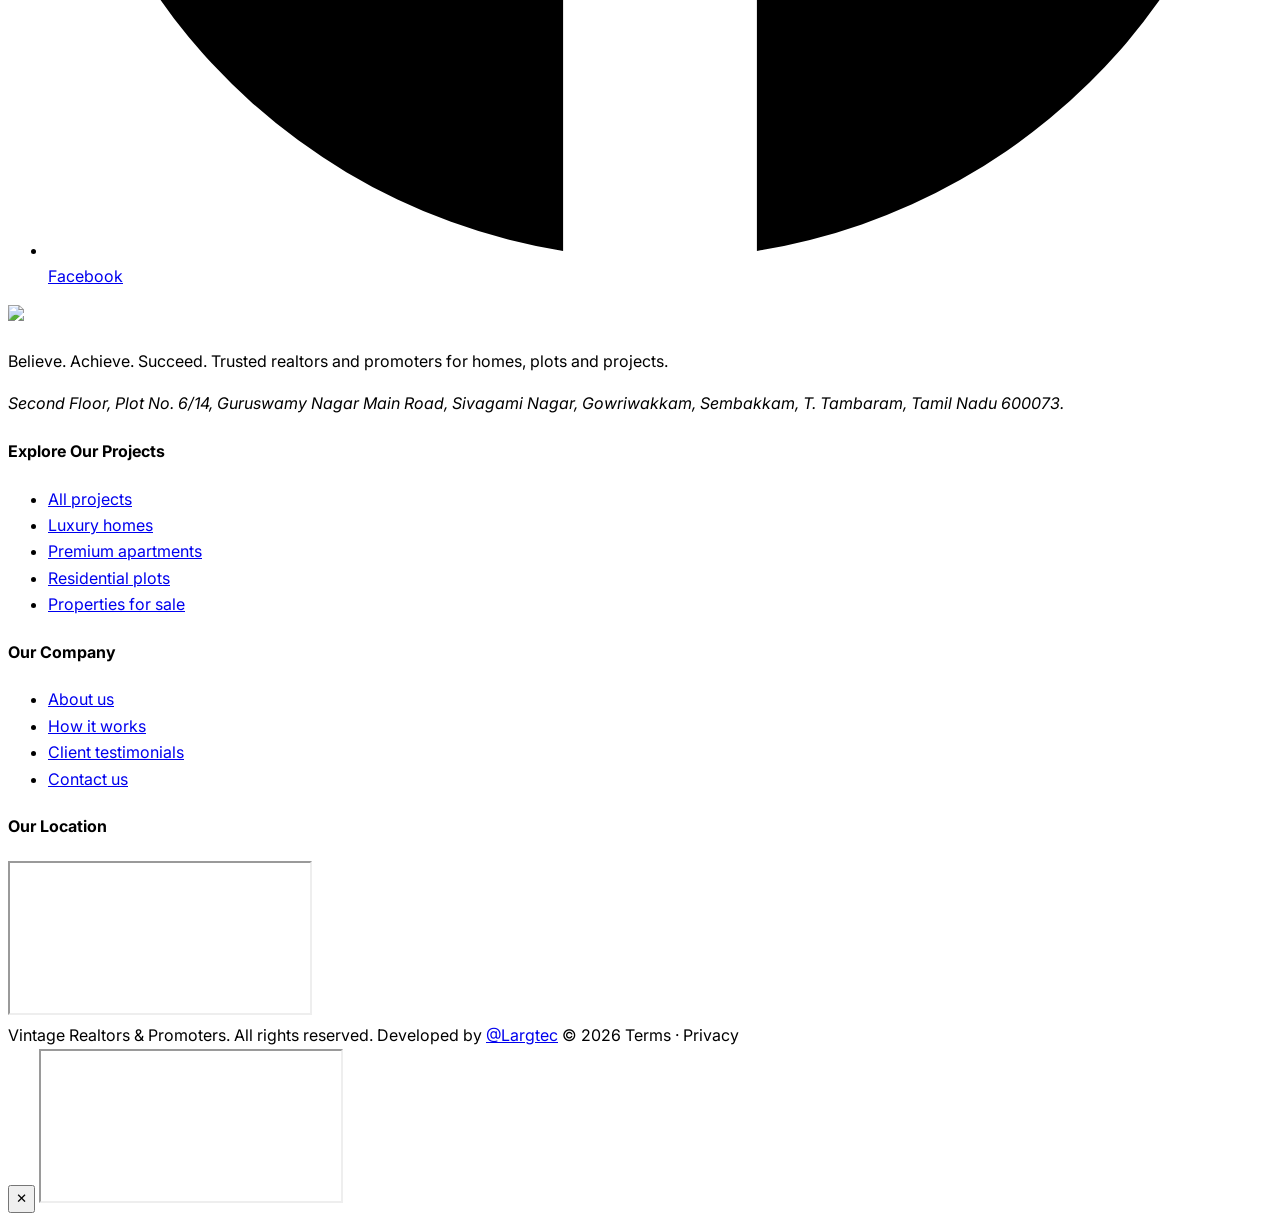
==== commit f2ca94e8: "feat: add scroll-driven film hero component and typography styles" ====
--- a/files/index.html
+++ b/files/index.html
@@ -9,12 +9,116 @@
   <link rel="icon" type="image/png" sizes="32x32" href="./assets/main/favicon-32x32.png">
   <link rel="icon" type="image/jpeg" href="./assets/main/Logo.jpg">
   <link rel="apple-touch-icon" sizes="180x180" href="./assets/main/apple-touch-icon.png">
-    <!-- Google Font: Plus Jakarta Sans (from Nestrix luxury-dark) -->
   <link rel="preconnect" href="https://fonts.googleapis.com">
   <link rel="preconnect" href="https://fonts.gstatic.com" crossorigin>
-  <link href="https://fonts.googleapis.com/css2?family=Plus+Jakarta+Sans:ital,wght@0,200..800;1,200..800&display=swap" rel="stylesheet">
+  <link href="https://fonts.googleapis.com/css2?family=Playfair+Display:wght@600;700;800&family=Inter:wght@400;500;600&display=swap" rel="stylesheet">
   <link rel="stylesheet" href="./css/style.css">
   <link rel="stylesheet" href="./css/scrolling.css">
+  <style>
+    :root {
+      --font-head: 'Playfair Display', Georgia, serif;
+      --font-body: 'Inter', system-ui, -apple-system, 'Segoe UI', sans-serif;
+    }
+
+    body,
+    input,
+    button,
+    select,
+    textarea,
+    p,
+    small,
+    span,
+    a,
+    label,
+    .drawer-sublink,
+    .footer-col,
+    .chip,
+    .badge,
+    .mv-badge,
+    .card-kicker,
+    .opt,
+    .hint,
+    .stat-lbl,
+    .who small,
+    .sf-intro p,
+    .sf-card p {
+      font-family: var(--font-body);
+      font-weight: 400;
+      line-height: 1.65;
+    }
+
+    .nav-link,
+    .drawer-link {
+      font-family: var(--font-body);
+      font-weight: 500;
+    }
+
+    .btn,
+    button,
+    .contact-btn,
+    .drawer-cta,
+    .sf-cue {
+      font-family: var(--font-body);
+      font-weight: 600;
+    }
+
+    h1,
+    h2,
+    h3,
+    .bv,
+    #hTopTitle,
+    .story-title,
+    .featured-title,
+    .why-title,
+    .cta-title,
+    .footer-title,
+    .reviews-title,
+    .contact-title,
+    .team-single-heading,
+    .director-name,
+    .welcome-story-card h3,
+    .mv-card h3,
+    .step h3,
+    .cb-title,
+    .st strong,
+    .welcome-stats .st strong,
+    .sf-intro h1,
+    .sf-card h2 {
+      font-family: var(--font-head);
+      letter-spacing: -0.01em;
+      line-height: 1.12;
+    }
+
+    h1,
+    #hTopTitle,
+    .sf-intro h1 {
+      font-weight: 700;
+    }
+
+    h2,
+    h3,
+    .cb-title,
+    .welcome-story-card h3,
+    .mv-card h3,
+    .step h3,
+    .director-name,
+    .sf-card h2 {
+      font-weight: 600;
+    }
+
+    .brand b {
+      font-family: var(--font-head) !important;
+      font-weight: 800;
+      letter-spacing: 0.08em;
+    }
+
+    .st strong,
+    .welcome-stats .st strong,
+    .st strong b {
+      font-family: var(--font-head);
+      font-variant-numeric: tabular-nums;
+    }
+  </style>
 </head>
 
 <body>
@@ -25,7 +129,7 @@
             &amp;
             PROMOTERS</small></span></a>
       <ul class="nav-links">
-        <li><a href="#top" class="nav-link active">Home</a></li>
+        <li><a href="index.html" class="nav-link active">Home</a></li>
         <li><a href="#featured" class="nav-link">Properties</a></li>
         <li><a href="#how" class="nav-link">How it works</a></li>
         <li><a href="#projects" class="nav-link">Projects</a></li>
@@ -596,11 +700,11 @@
               </a>
               <div class="carousel-dots">
                 <span class="c-dot active" data-index="0" aria-label="Photo 1"></span>
+                <span class="c-dot" data-index="1" aria-label="Photo 2"></span>
                 <span class="c-dot" data-index="2" aria-label="Photo 3"></span>
-                <span class="c-dot" data-index="3" aria-label="Photo 4"></span>
-              </div>
-            </div>
-            <h3 class="director-name" style="font-family: 'Plus Jakarta Sans', -apple-system, BlinkMacSystemFont, 'Segoe UI', Roboto, sans-serif; text-transform: uppercase; font-size: 30px;">Belfin Sam Raj.P</h3>
+              </div>
+            </div>
+            <h3 class="director-name" style="text-transform: uppercase; font-size: 28px;">Belfin Sam Raj.P</h3>
           </div>
 
           <!-- Profile 2 -->
@@ -623,11 +727,11 @@
               </a>
               <div class="carousel-dots">
                 <span class="c-dot active" data-index="0" aria-label="Photo 1"></span>
+                <span class="c-dot" data-index="1" aria-label="Photo 2"></span>
                 <span class="c-dot" data-index="2" aria-label="Photo 3"></span>
-                <span class="c-dot" data-index="3" aria-label="Photo 4"></span>
-              </div>
-            </div>
-            <h3 class="director-name" style="font-family: 'Plus Jakarta Sans', -apple-system, BlinkMacSystemFont, 'Segoe UI', Roboto, sans-serif; text-transform: uppercase; font-size: 30px;">Muthamilselvan Annamalai</h3>
+              </div>
+            </div>
+            <h3 class="director-name" style="text-transform: uppercase; font-size: 28px;">Muthamilselvan Annamalai</h3>
           </div>
         </div>
       </div>
